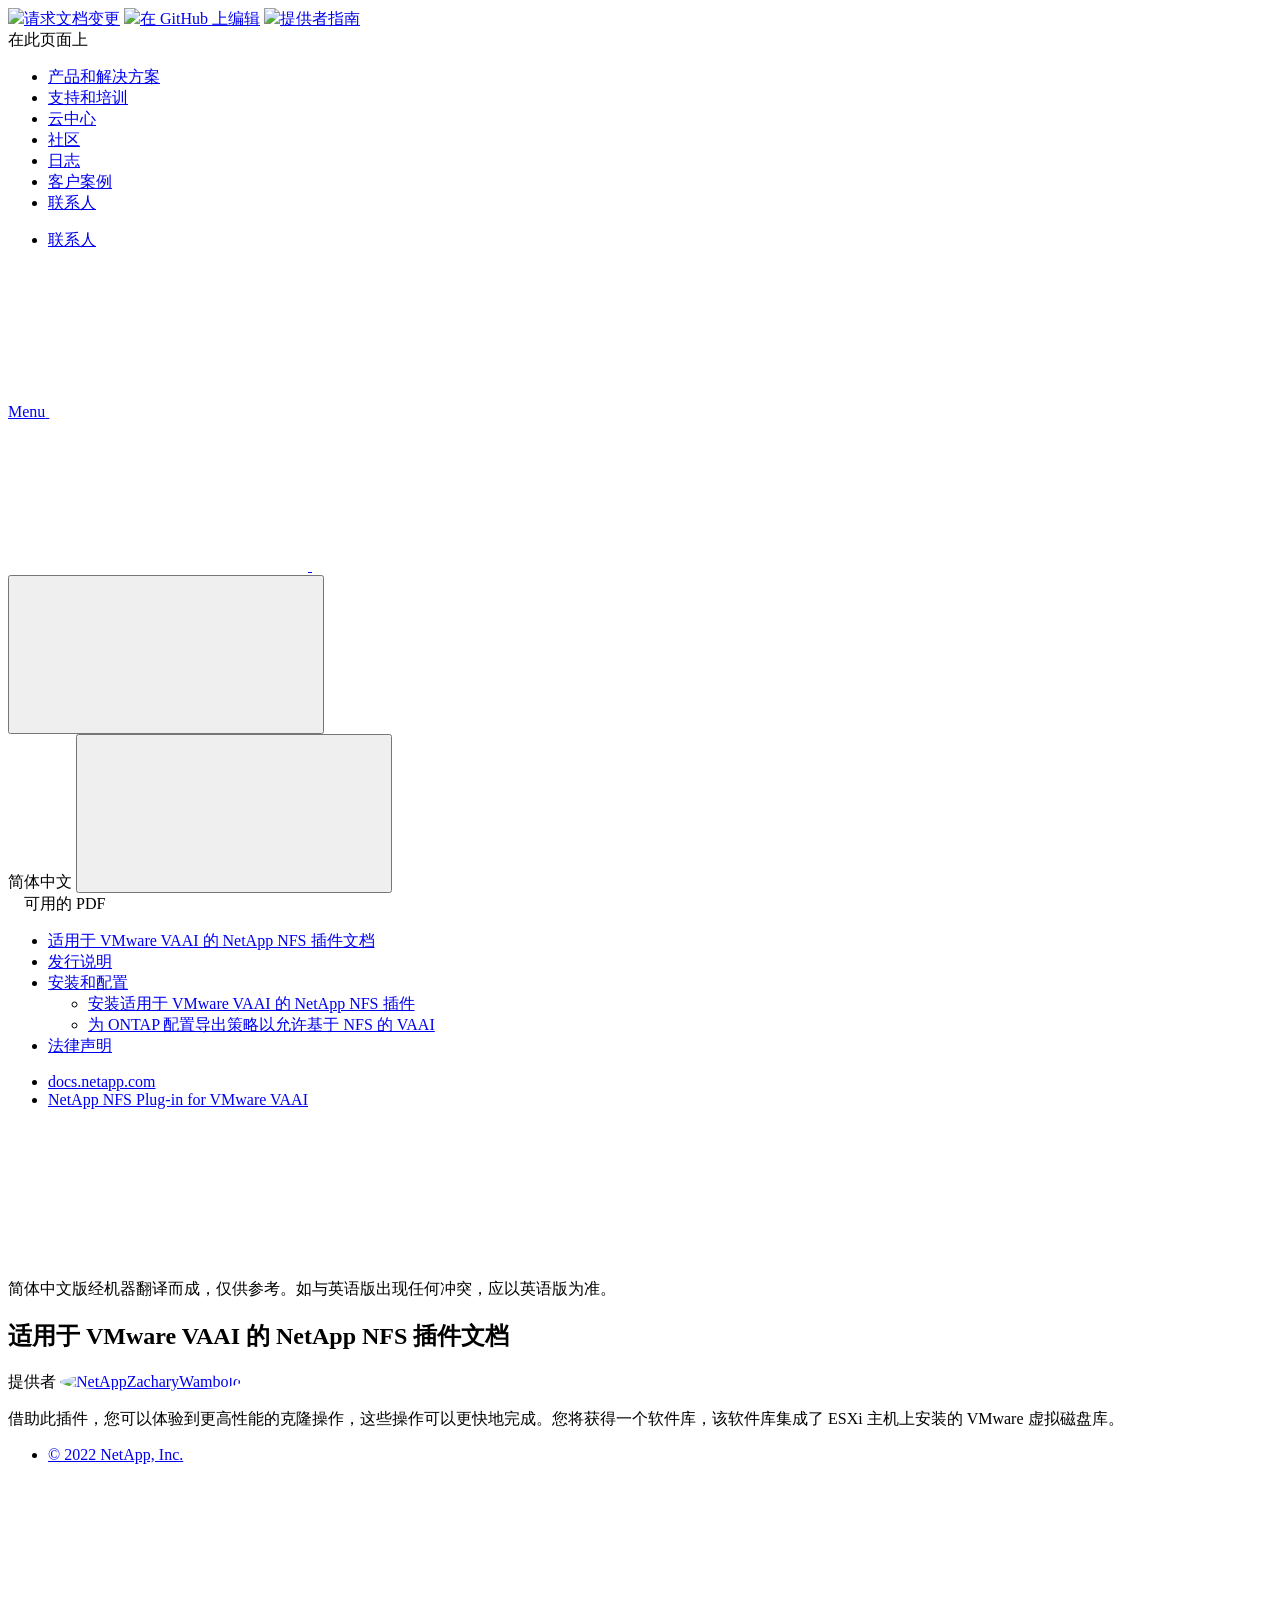
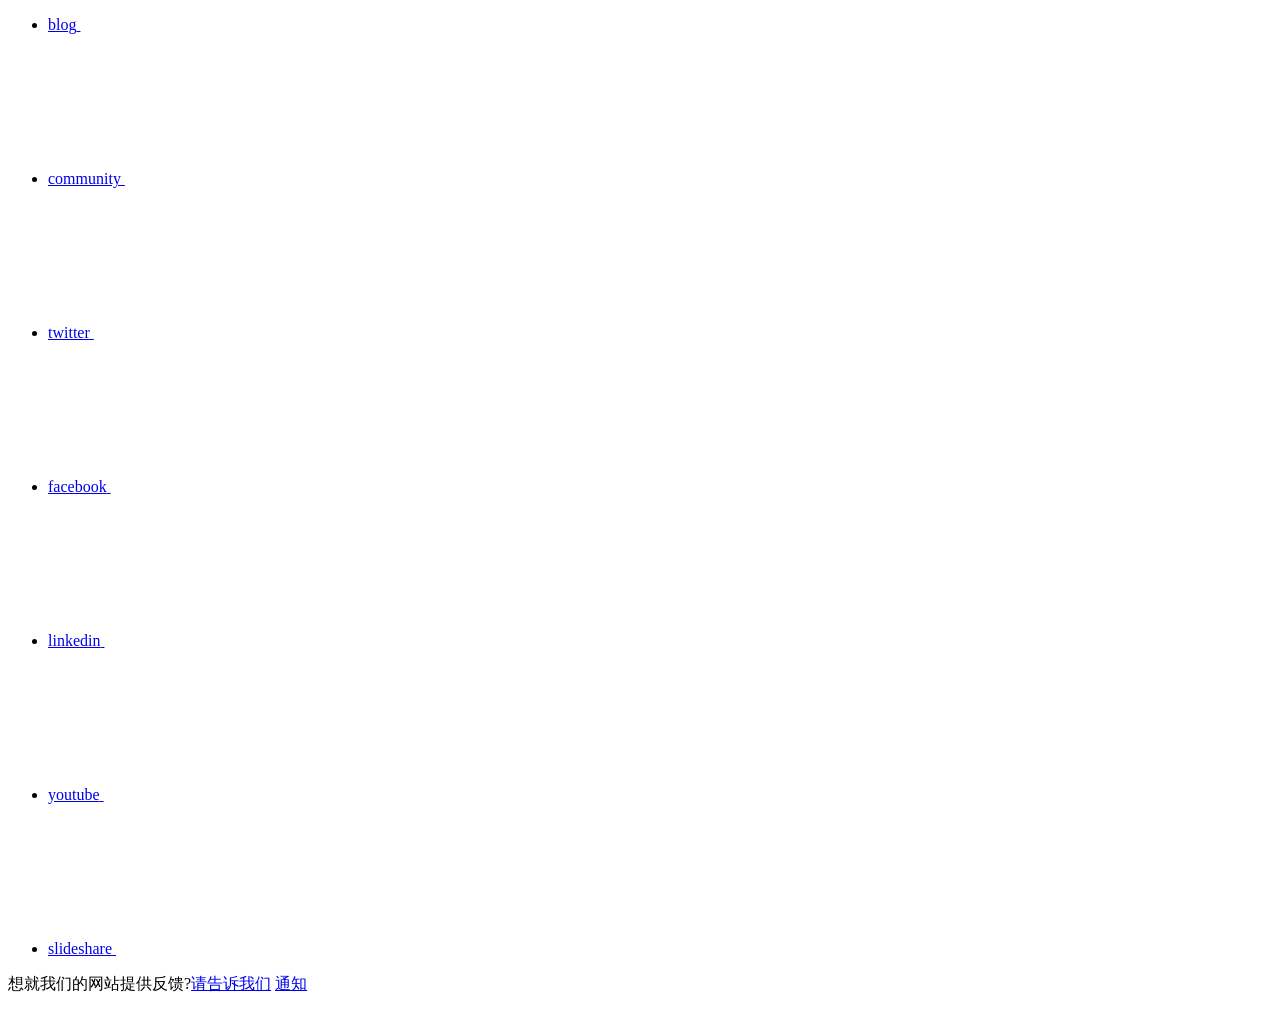
==== index.html @ 1f147797 "Deploying to gh-pages from  @ 3fcf7030529be9a978c50d11768eb9206fd2af70 🚀" ====
<!DOCTYPE html>
<html lang="zh-cn">
  <head class="at-element-marker">
  <title>适用于 VMware VAAI 的 NetApp NFS 插件文档</title>
  <meta charset="utf-8">
  <meta http-equiv="x-ua-compatible" content="ie=edge,chrome=1">
  <meta http-equiv="language" content="en">
  <meta name="viewport" content="width=device-width, initial-scale=1">
  <meta property="og:title" content="适用于 VMware VAAI 的 NetApp NFS 插件文档" />
	<meta property="og:type" content="website" />
	<meta property="og:url" content="https://docs.netapp.com/zh-cn/nfs-plugin-vmware-vaai/index.html" />
	<meta property="og:description" content="集成 ESXi 主机上安装的 VMware 虚拟磁盘库的软件库。" />
  <meta property="og:image" content="https://docs.netapp.com/zh-cn/nfs-plugin-vmware-vaai/images/logo-tophat-social.png" />
  <meta property="og:image:alt" content="NetApp Logo" />
  <meta name="format-detection" content="telephone=no">
  <meta http-equiv="Content-Type" content="text/html; charset=utf-8">
  <meta http-equiv="encoding" content="utf-8">
  <meta http-equiv="nss-type" content="Product Documentation"/>
  <meta http-equiv="nss-subtype" content="User Guide"/><meta name="description" content="集成 ESXi 主机上安装的 VMware 虚拟磁盘库的软件库。">
  <meta name="keywords" content=" installation, guide, nfs, vaai, vmware, esxi, plug-in"><!-- Icons -->
  <link rel="icon" href="/zh-cn/nfs-plugin-vmware-vaai/images/favicon.ico" type="image/x-icon">

  <!-- RSS Feed --><!-- CSS Definitions: NetApp CSS should be defined after generic css -->

  <!-- Elastic Search -->
  <link rel="stylesheet" href="//cdn.jsdelivr.net/searchkit/0.10.0/theme.css">

  <!-- Controls AsciiDoctor Admonition Blocks -->
  <link rel="stylesheet" type="text/css" href="/zh-cn/nfs-plugin-vmware-vaai/css/font-awesome.min.css">

  <!-- Controls the shadow effect for search dropdown menu -->
  <link rel="stylesheet" href="/zh-cn/nfs-plugin-vmware-vaai/css/boxshadowproperties.css">

  <!-- NetApp CSS controls the technical content -->
  <link rel="stylesheet" type="text/css" href="/zh-cn/nfs-plugin-vmware-vaai/css/netapp.css">

  <!-- WWW CSS Content -->
  <link rel="stylesheet" type="text/css" href="/zh-cn/nfs-plugin-vmware-vaai/css/www-luci-dotcom.min.css">
  <link rel="stylesheet" type="text/css" href="/zh-cn/nfs-plugin-vmware-vaai/css/www-netapp-dotcom.css">
  <link rel="stylesheet" href="/zh-cn/nfs-plugin-vmware-vaai/css/www-netapp-library-critical.min.css" media="all" >
  <link rel="stylesheet" href="/zh-cn/nfs-plugin-vmware-vaai/css/www-netapp-library-non-critical.min.css" as="style" onload="this.onload=null;this.rel='stylesheet'">
  <link rel="stylesheet" href="/zh-cn/nfs-plugin-vmware-vaai/css/www-netapp-library-global-header-footer.min.css">

  <!-- NetApp IE Customizations -->
  <link rel="stylesheet" href='/zh-cn/nfs-plugin-vmware-vaai/css/na-utility.css' type='text/css'>
  <link rel="stylesheet" href='/zh-cn/nfs-plugin-vmware-vaai/css/na-sidebar.css' type='text/css'>
  <link rel='stylesheet' href='/zh-cn/nfs-plugin-vmware-vaai/css/clouddocs.css' type='text/css'>
  <link rel='stylesheet' href='/zh-cn/nfs-plugin-vmware-vaai/css/na-pagenav.css' type='text/css'>

  
  <link rel="stylesheet" href="/zh-cn/nfs-plugin-vmware-vaai/css/landing-page.css" type="text/css">
  <link rel="stylesheet" href="/zh-cn/nfs-plugin-vmware-vaai/css/tabbed-blocks.css" type="text/css">
  <link rel='stylesheet' href='/zh-cn/nfs-plugin-vmware-vaai/css/na-feature.css' type='text/css'><script src="https://cdnjs.cloudflare.com/ajax/libs/jquery/2.1.4/jquery.min.js"></script>
  <script src="https://cdnjs.cloudflare.com/ajax/libs/jquery-cookie/1.4.1/jquery.cookie.min.js"></script>

  <!-- Used for Product Family Page Sidebar Visibility --><!-- Used to import Promise for IE. Required for SearchKit -->
  <script src="https://cdnjs.cloudflare.com/ajax/libs/bluebird/3.3.5/bluebird.min.js"></script><script src='/zh-cn/nfs-plugin-vmware-vaai/js/na-search.js'></script><script src='/zh-cn/nfs-plugin-vmware-vaai/js/na-pagenav.js'></script><link rel='stylesheet' href='/zh-cn/nfs-plugin-vmware-vaai/css/prism.css' type='text/css'>
  <link rel='stylesheet' href='/zh-cn/nfs-plugin-vmware-vaai/css/prism-netapp.css' type='text/css'>


  <script src='/zh-cn/nfs-plugin-vmware-vaai/js/na-utility.js'></script>
  <script src='/zh-cn/nfs-plugin-vmware-vaai/js/clouddocs.js'></script>
  <script>
  if (document.location.hostname === "docs.netapp.com") {
    var head = document.getElementsByTagName('head')[0];
    var adobe = document.createElement("script");
    adobe.type = "text/javascript";
    adobe.src = "//assets.adobedtm.com/60287eadf1ee/c284da483c83/launch-e9ff3acac59f.min.js";
    head.appendChild(adobe);
  }
  </script>
  <script src='/zh-cn/nfs-plugin-vmware-vaai/js/jquery.navgoco.min.js'></script>
  <script src="https://maxcdn.bootstrapcdn.com/bootstrap/3.3.7/js/bootstrap.min.js" integrity="sha384-Tc5IQib027qvyjSMfHjOMaLkfuWVxZxUPnCJA7l2mCWNIpG9mGCD8wGNIcPD7Txa" crossorigin="anonymous"></script>
  <script src='/zh-cn/nfs-plugin-vmware-vaai/js/toc.js'></script>
  <script src='/zh-cn/nfs-plugin-vmware-vaai/js/customscripts.js'></script><script>
      $(document).ready(function() {
          
          var collapseOnInit = true;
          

          var navSettings = {
              "caretHtml": '',
              "accordion": collapseOnInit,
              "openClass": 'active', // open
              "save": false, // leave false or nav highlighting doesn't work right
              "cookie": {
                  "name": 'navgoco',
                  "expires": false,
                  "path": '/'
              },
              "slide": {
                  "duration": 400,
                  "easing": 'swing'
              }
          };

          // Initialize navgoco with default options
          $("#mysidebar").navgoco(navSettings);
          

          $("#collapseAll").click(function(e) {
              e.preventDefault();
              $("#mysidebar").navgoco('toggle', false);
          });

          $("#expandAll").click(function(e) {
              e.preventDefault();
              $("#mysidebar").navgoco('toggle', true);
          });

      });

  </script>
  <script>
      $(document).ready(function() {
          $("#tg-sb-link").click(function() {
              $("#tg-sb-sidebar").toggle();
              $("#tg-sb-content").toggleClass('col-md-9');
              $("#tg-sb-content").toggleClass('col-md-12');
              $("#tg-sb-icon").toggleClass('fa-toggle-on');
              $("#tg-sb-icon").toggleClass('fa-toggle-off');
          });
      });
  </script><script async src="https://www.googletagmanager.com/gtag/js?id=UA-81697994-3"></script>
  <script>
  if (document.location.hostname === "docs.netapp.com") {
    window.dataLayer = window.dataLayer || [];
    function gtag(){dataLayer.push(arguments);}
    gtag('js', new Date());
    gtag('config', 'UA-81697994-3');
  }
  </script>
  <script src='/zh-cn/nfs-plugin-vmware-vaai/js/version-dropdown.js'></script>
  <script src='/zh-cn/nfs-plugin-vmware-vaai/js/FileSaver.min.js'></script>
  <script src='/zh-cn/nfs-plugin-vmware-vaai/js/jszip-utils.min.js'></script>
  <script src='/zh-cn/nfs-plugin-vmware-vaai/js/jszip.min.js'></script>
  <script src='/zh-cn/nfs-plugin-vmware-vaai/js/pdf-ux.js'></script>
</head>


  <body class role="document">
    <div id="page" class="n-off-canvas-menu">
      <div class="n-off-canvas-menu__menu"><!--TODO: Add offcanvas code --></div>
      <div class="n-off-canvas-menu__content-wrap">
        <header class="site-header" id="banner">
  
  <!-- Start Page Toolbar -->
  <div class="page-nav-toolbar">
    <div id="version-dropdown"></div>
    <div class="page-nav-contribute"  >
      <a target="_blank" href="https://github.com/NetAppDocs/nfs-plugin-vmware-vaai/issues/new?body=Page%3A%20[适用于 VMware VAAI 的 NetApp NFS 插件文档](https://docs.netapp.com/zh-cn/nfs-plugin-vmware-vaai/index.html)" class="page-nav-contribute-link" role="button"><img src="/zh-cn/nfs-plugin-vmware-vaai/images/discuss-sm.svg" class="github-icon" />请求文档变更</a>
      <a target="_blank" href="https://github.com/NetAppDocs/nfs-plugin-vmware-vaai/blob/main/index.adoc" class="page-nav-contribute-link" role="button"><img src="/zh-cn/nfs-plugin-vmware-vaai/images/edit-sm.svg" class="github-icon" />在 GitHub 上编辑</a>
      <a target="_blank" href="https://docs.netapp.com/us-en/contribute/" class="page-nav-contribute-link"  ><img src="/zh-cn/nfs-plugin-vmware-vaai/images/article-sm.svg" class="github-icon" />提供者指南</a>
    </div>
    <div class="page-nav-container">
      <nav class="page-nav-fixed">
        <div class="page-nav-title">在此页面上</div>
        <div class="page-nav-links">
          <ul class="page-nav-inner" id="page-menu"></ul>
        </div>
      </nav>
    </div>
  </div>
  
  <!-- Start top_hat -->
  <div class="n-top-hat">
    <div class="n-container">
      <div class="n-top-hat__cross-property-nav">
        <ul class="n-top-hat__list">
          <li class="n-top-hat__list-item">
            <a href="https://www.netapp.com/products-a-z/" class="n-top-hat__link">产品和解决方案</a>
          </li>
          <li class="n-top-hat__list-item">
            <a href="https://www.netapp.com/support-and-training/netapp-university/" class="n-top-hat__link">支持和培训</a>
          </li>
          <li class="n-top-hat__list-item">
            <a href="https://cloud.netapp.com" class="n-top-hat__link">云中心</a>
          </li>
          <li class="n-top-hat__list-item">
            <a href="https://community.netapp.com/" class="n-top-hat__link">社区</a>
          </li>
          <li class="n-top-hat__list-item">
            <a href="https://blog.netapp.com/" class="n-top-hat__link">日志</a>
          </li>
          <li class="n-top-hat__list-item">
            <a href="https://customers.netapp.com/en/" class="n-top-hat__link">客户案例</a>
          </li>
          <li class="n-top-hat__list-item">
            <a href="https://www.netapp.com/us/contact-us/index.aspx" target="_self" class="n-top-hat__link" data-ntap-ui="contact-us">联系人</a>
          </li>
        </ul>
      </div>
      <div class="n-top-hat__utils">
        <ul class="n-top-hat__list">
          <li class="n-top-hat__list-item">
            <a href="https://www.netapp.com/us/contact-us/index.aspx" target="_self" class="n-top-hat__link" data-ntap-ui="contact-us">联系人</a>
          </li>
        </ul>
      </div>
    </div>
  </div>
  <!-- End top_hat -->

  <!-- Start property bar -->
  <style>
    .n-property-navigation-bar__menus--desktop-experience .n-menu--mega__default-content__heading span {
    color: #34B0FF;
    }
  </style>
  <div class="n-property-bar " data-ntap-ui="sticky-nav">
    <div class="n-property-bar__inner-wrap">
      <div class="n-property-bar__menu-toggle">
        <a href="#" class="n-property-bar__menu-toggle-link">
          <span class="n-property-bar__menu-toggle-text">Menu</span>
          <svg class="n-icon-bars n-property-bar__menu-toggle-icon" aria-labelledby="title">
            <title>bars</title>
            <use xlink:href="/zh-cn/nfs-plugin-vmware-vaai/common/svg/sprite.svg#bars"></use>
          </svg>
        </a>
      </div>
      <div class="n-property-bar__property-mark ">
        <a href="https://www.netapp.com" class="n-property-bar__property-link">
          <div class="n-property-bar__logo">
            <svg class="n-icon-netapp-mark n-icon-netapp-mark n-property-bar__netapp-mark-icon" aria-labelledby="title">
              <title>netapp-mark</title>
              <use xlink:href="/zh-cn/nfs-plugin-vmware-vaai/common/svg/sprite.svg#netapp-mark"></use>
            </svg>
            <svg class="n-icon-netapp-logo n-property-bar__logo-svg" aria-labelledby="title">
              <title>netapp-logo</title>
              <use xlink:href="/zh-cn/nfs-plugin-vmware-vaai/common/svg/sprite.svg#netapp-logo"></use>
            </svg>
          </div>
        </a>
      </div>

      
      <div class="search-property-bar">
        <div id="search-demo-container" class="searchbox n-property-bar__search">
          <div id="react-search" 
          data-search-html="/zh-cn/nfs-plugin-vmware-vaai/search.html"
          data-type="widget" 
          data-placeholder="搜索文档" 
          data-no-results-found="未找到与 {query} 匹配的结果。" 
          data-did-you-mean="搜索 {suggestion}。" 
          data-no-results-found-did-you-mean="未找到与 {query} 匹配的结果。您是否要搜索 {suggestion}?" 
          data-results-found="找到 {hitCount} 个结果"  
          data-sk-es-pf-indexes=""></div>
          <button class="n-property-bar__search-toggle-button" type="button">
            <svg class="n-icon-search n-property-bar__search-toggle-button-icon" aria-labelledby="title">
              <title>search</title>
              <use xmlns:xlink="http://www.w3.org/1999/xlink" xlink:href="/zh-cn/nfs-plugin-vmware-vaai/common/svg/sprite.svg#search"></use>
            </svg>
          </button>
        </div>
      </div>
      
    </div>
  </div>
  <div class="n-property-bar__toolbar">
    <!-- Start Language Selector --><div id="ie-i18n" class="n-property-bar__lang-selector">
      <div id="ie-i18n-menu">
      <span class="ie-i18n-lang">简体中文</span>
        <button class="ie-i18n-icon-container" type="button">
          <svg class="n-globe__icon" aria-labelledby="title">
            <title>globe</title>
            <use xmlns:xlink="http://www.w3.org/1999/xlink" xlink:href="/zh-cn/nfs-plugin-vmware-vaai/common/svg/sprite.svg#globe"></use>
          </svg>
        </button>
      </div>
      <div id="n-property-navigation-bar__menu--language-selector" class="ie-i18n-results-container n-menu n-menu--v3 n-menu--is-active" style="display: none;">
        <div class="n-language-selector-menu">
          <ul class="n-menu__list">
            <li class="n-menu__list-column">
              <ul class="n-menu__list"><li class="n-menu__list-item n-menu__list-item--level-1">
                  <a href="https://docs.netapp.com/zh-cn/nfs-plugin-vmware-vaai/index.html" class="n-menu__header-text"><span translate="no" class="notranslate">简体中文</span></a>
                </li><li class="n-menu__list-item n-menu__list-item--level-1">
                  <a href="https://docs.netapp.com/us-en/nfs-plugin-vmware-vaai/index.html" class="n-menu__header-text"><span translate="no" class="notranslate">English</span></a>
                </li><li class="n-menu__list-item n-menu__list-item--level-1">
                  <a href="https://docs.netapp.com/ja-jp/nfs-plugin-vmware-vaai/index.html" class="n-menu__header-text"><span translate="no" class="notranslate">日本語</span></a>
                </li><li class="n-menu__list-item n-menu__list-item--level-1">
                  <a href="https://docs.netapp.com/ko-kr/nfs-plugin-vmware-vaai/index.html" class="n-menu__header-text"><span translate="no" class="notranslate">한국어</span></a>
                </li></ul>
            </li>
          </ul>
        </div>
      </div>
    </div><!-- End Language Selector -->

    <div class="n-property-bar__cta"></div>
  </div>
  <script>
    $(function(){
        var currentLocalization = $('html').attr('lang');

        var localizationsDictionary = {
            "en-CA" : "https://www.netapp.com/search/index.aspx?for_cr=canada&",
            "en-IN" : "https://www.netapp.com/search/index.aspx?for_cr=india&",
            "nl-NL" : "https://www.netapp.com/search/index.aspx?for_cr=netherlands&",
            "ru-RU" : "https://www.netapp.com/search/index.aspx?for_cr=russia&",
            "sv-SE" : "https://www.netapp.com/search/index.aspx?for_cr=sweden&",
            "it-IT" : "https://www.netapp.com/search/index.aspx?for_cr=italy&",
            "he-IL" : "https://www.netapp.com/search/index.aspx?for_cr=israel&",
            "ko-KR" : "https://www.netapp.com/search/index.aspx?for_cr=korea&",
            "zh-TW" : "https://www.netapp.com/search/index.aspx?for_cr=taiwan&",
            "en-GB" : "https://www.netapp.com/search/index.aspx?for_cr=unitedkingdom&",
            "en-SG" : "https://www.netapp.com/search/index.aspx?for_cr=asean&",
            "en-AU" : "https://www.netapp.com/search/index.aspx?for_cr=australia&",
            "pt-BR" : "https://www.netapp.com/search/index.aspx?for_cr=brasil&",
            "de-CH" : "https://www.netapp.com/search/index.aspx?for_cr=switzerland&",
            "es-MX" : "https://www.netapp.com/search/index.aspx?for_cr=mexico&"
        };

        if($('html').hasClass('ntap-whitelisted') && localizationsDictionary.hasOwnProperty(currentLocalization)) {
            $('.n-property-bar__property-link').attr('href', '/');
        }
    });
  </script>
  <!-- End property bar -->
</header>


        <main id="n-main-content" class="n-main-content">
          <!-- Start Documentation Content -->
<div class="ie-main">
  <!-- Sidebar Column -->
  
  <div class="col-md-3" id="sidebar-height">
      <div class="n-pdf-header">
  <a id="toggleButtonPdf" class="n-pdf-button" type="button">
    <img src="/zh-cn/nfs-plugin-vmware-vaai/images/pdf.png" width="16" height="16"/>可用的 PDF<span>
    </span>
  </a>
</div>
<div class="n-pdf-body-container">
  <ul id="toggleContainerPdf" class="n-pdf-body" style="display:none;"><li class="pdf-ux-container">
        <a target="_blank" href="/zh-cn/nfs-plugin-vmware-vaai/pdfs/fullsite-sidebar/适用于_VMware_VAAI_的_NetApp_NFS_插件文档.pdf" >
          <img src="/zh-cn/nfs-plugin-vmware-vaai/images/pdf.png" width="16" height="16"/>此文档站点的 PDF</a>
    <ul class="subfolders" style="display:none;"><li class="active pdf-hide">
  <a target="_blank" href="/zh-cn/nfs-plugin-vmware-vaai/pdfs/pages/index.pdf" >
    <img src="/zh-cn/nfs-plugin-vmware-vaai/images/pdf.png" width="16" height="16"/>
    PDF of this page
  </a>
</li>

</ul>
  





    
      <ul class="subfolders" style="display:none;">
        <li class="pdf-ux-container">
          <a target="_blank" 
            
              href="/zh-cn/nfs-plugin-vmware-vaai/pdfs/sidebar/安装和配置.pdf" 
            
          >
            <img src="/zh-cn/nfs-plugin-vmware-vaai/images/pdf.png" width="16" height="16"/>
            安装和配置
          </a>
          





          
        </li>
      </ul>
    

  




</li></ul>
  <div class="zip-pdf-link-container" style="display: none;">   
    <a href="#" id="zipPdf">
      <img src="/zh-cn/nfs-plugin-vmware-vaai/images/pdf-zip.png" width="16" height="16"/>
      <pre>收集单独的 PDF 文档<span class="zip-size"></span></pre>
    </a><div id="zip-link-popup" class="hide">
    <div class="inner-modal">
        <div class="downloading-progress">
            <div class="spinner"></div>
            <h1>Creating your file...</h1>
            <div>This may take a few minutes. Thanks for your patience.</div>
            <button class="cancel-download-btn" type="button">Cancel</button>
        </div>
        <div class="download-complete hide">
            <div class="done-icon">
                <svg xmlns="http://www.w3.org/2000/svg" width="24" height="24" viewBox="0 0 24 24"><path d="M20.285 2l-11.285 11.567-5.286-5.011-3.714 3.716 9 8.728 15-15.285z"/></svg>
            </div>
            <div>Your file is ready</div>
            <button class="cancel-download-btn" type="button">OK</button>
        </div>
    </div>
</div>
<script>
    $(".cancel-download-btn").click(function(){
        $("#zip-link-popup").addClass("hide");
        $("#zip-link-popup .downloading-progress").removeClass("hide");
        $("#zip-link-popup .download-complete").addClass("hide");
    });
</script></div>
</div>
<script>
  $("#toggleContainerPdf li.active:last-child").parents('ul.subfolders').toggle('display');
  $("#toggleButtonPdf").click(function () {
    $("#toggleContainerPdf").toggle('display');
    $(".n-pdf-body-container .zip-pdf-link-container").toggle('display');
  });
</script><div class="sidebar-nav-container">
  <ul id="mysidebar" class="nav"><li class="  active "><a class="na-navbar-padding" href="/zh-cn/nfs-plugin-vmware-vaai/index.html">
        适用于 VMware VAAI 的 NetApp NFS 插件文档
      </a></li><li class=" "><a class="na-navbar-padding" href="/zh-cn/nfs-plugin-vmware-vaai/releasenotes.html">
        发行说明
      </a></li><li class="subfolders "><a href="#">
        <div class="na-navbar-padding"> 安装和配置</div>
      </a>
      <ul><li class=" "><a class="na-navbar-padding" href="/zh-cn/nfs-plugin-vmware-vaai/task-install-netapp-nfs-plugin-for-vmware-vaai.html">
        安装适用于 VMware VAAI 的 NetApp NFS 插件
      </a></li><li class=" "><a class="na-navbar-padding" href="/zh-cn/nfs-plugin-vmware-vaai/task-configure-export-policies-for-clustered-data-ontap-to-allow-vaai-over-nfs.html">
        为 ONTAP 配置导出策略以允许基于 NFS 的 VAAI
      </a></li></ul></li><li class=" "><a class="na-navbar-padding" href="/zh-cn/nfs-plugin-vmware-vaai/reference-legal-notices.html">
        法律声明
      </a></li></ul>
</div>
<script>
  window.onscroll = () => {
    const value = -40 - (document.body.scrollHeight - (window.innerHeight + document.scrollingElement.scrollTop));
    
    document.getElementById("sidebar-height").style.bottom = Math.max(0,value) + "px";
};
</script>
<!-- this highlights the active parent class in the navgoco sidebar. this is critical so that the parent expands when you're viewing a page. This must appear below the sidebar code above. Otherwise, if placed inside customscripts.js, the script runs before the sidebar code runs and the class never gets inserted.-->
<script>$("li.active").parents('li').toggleClass("active");</script>

  </div>
  

  <div class="ie-content-pane n-doc__component-detail-content n-doc__component-detail-content--show-code">
    <!-- Begin of page container --><article class="page-content">
      <div class="ie-utility">
  <div class="ie-menu">
    <div class="n-breadcrumb">
      <ul class="n-breadcrumb__list">
        <li class="n-breadcrumb__list-item">
          <a href="https://docs.netapp.com">docs.netapp.com</a>
        </li>
        

        

        <li class="n-breadcrumb__list-item">
          <a href="/zh-cn/nfs-plugin-vmware-vaai/">NetApp&nbsp;NFS&nbsp;Plug-in&nbsp;for&nbsp;VMware&nbsp;VAAI</a>
        </li>

      </ul>
    </div>
    <div style="clear: both"></div><!-- Main needs to have height -->
  </div>
</div>

      <div class="ie-nmt-disclaimer">
  <span>
    <div class="ie-nmt-disclaimer-container">
      <div class="ie-nmt-disclaimer-icon">
        <svg class="luci-icon" aria-hidden="true">
          <use xlink:href="/zh-cn/nfs-plugin-vmware-vaai/common/svg/sprite.svg#circle-info">
        </svg>
      </div>
      <div class="ie-nmt-disclaimer-content">
        <span> 简体中文版经机器翻译而成，仅供参考。如与英语版出现任何冲突，应以英语版为准。 </span>
      </div>
      <div style="clear:both;"></div>
    </div>
  </span>
</div><div class="n-doc__component-detail-heading-wrap">
  <h1 class="n-doc__component-detail-heading">适用于 VMware VAAI 的 NetApp NFS 插件文档</h1>
</div>


<p class="page-details">
  

<span>提供者
  <a target="_blank" href="https://github.com/NetAppZacharyWambold">
    <img  class="avatar avatar-small"
          alt="NetAppZacharyWambold"
          width="20" height="20"
          src="https://avatars.githubusercontent.com/u/73244192?v=4"
          style="border-radius: 50%;"/>
  </a>
  
</span>


</p>

<div class="paragraph lead">
<p>借助此插件，您可以体验到更高性能的克隆操作，这些操作可以更快地完成。您将获得一个软件库，该软件库集成了 ESXi 主机上安装的 VMware 虚拟磁盘库。</p>
</div>

    </article>
    <!-- Page Container -->
  </div>

  <div style="clear: both"></div><!-- Main needs to have height --></div>

        </main>

        <footer class="n-footer">
  <div class="n-footer__bottom">
    <div class="n-container">
      <div class="n-footer__bottom-left">

        <div class="n-footer__copyright">
          <ul class="n-footer__copyright-list">
            <li class="n-footer__copyright-link">
            <a href="https://www.netapp.com/us/legal/copyright.aspx">© 2022 NetApp, Inc.</a>
            </li>

</ul>
</div>
<div class="n-footer__social-links">
<ul class="n-footer__social-link-list">
<li class="n-footer__social-link-list-item">
<a class="n-footer__social-link" data-ntap-social="follow-blog" href="https://blog.netapp.com" target="_blank" title="blog" alt="blog">
<span class="n-footer__social-link-text">blog</span>
<svg class="n-icon-blog n-footer__social-link-icon" aria-labelledby="title">
  <title>blog@</title>
  <use xmlns:xlink="http://www.w3.org/1999/xlink" xlink:href="/zh-cn/nfs-plugin-vmware-vaai/common/svg/sprite.svg#blog"></use>
</svg>

</a>
</li>
<li class="n-footer__social-link-list-item">
<a class="n-footer__social-link" data-ntap-social="follow-community" href="https://community.netapp.com/" target="_blank" title="community" alt="community">
<span class="n-footer__social-link-text">community</span>
<svg class="n-icon-community n-footer__social-link-icon" aria-labelledby="title">
<title>community@</title>
<use xmlns:xlink="http://www.w3.org/1999/xlink" xlink:href="/zh-cn/nfs-plugin-vmware-vaai/common/svg/sprite.svg#comments"></use>
</svg>

</a>
</li>
<li class="n-footer__social-link-list-item">
<a class="n-footer__social-link" data-ntap-social="follow-twitter" href="https://twitter.com/netapp" target="_blank" title="twitter" alt="twitter">
<span class="n-footer__social-link-text">twitter</span>
<svg class="n-icon-twitter n-footer__social-link-icon" aria-labelledby="title">
<title>twitter@</title>
<use xmlns:xlink="http://www.w3.org/1999/xlink" xlink:href="/zh-cn/nfs-plugin-vmware-vaai/common/svg/sprite.svg#twitter"></use>
</svg>

</a>
</li>
<li class="n-footer__social-link-list-item">
<a class="n-footer__social-link" data-ntap-social="follow-facebook" href="https://www.facebook.com/NetApp" target="_blank" title="facebook" alt="facebook">
<span class="n-footer__social-link-text">facebook</span>
<svg class="n-icon-facebook n-footer__social-link-icon" aria-labelledby="title">
<title>facebook@</title>
<use xmlns:xlink="http://www.w3.org/1999/xlink" xlink:href="/zh-cn/nfs-plugin-vmware-vaai/common/svg/sprite.svg#facebook"></use>
</svg>

</a>
</li>
<li class="n-footer__social-link-list-item">
<a class="n-footer__social-link" data-ntap-social="follow-linkedin" href="https://www.linkedin.com/company/netapp" target="_blank" title="linkedin" alt="linkedin">
<span class="n-footer__social-link-text">linkedin</span>
<svg class="n-icon-linkedin n-footer__social-link-icon" aria-labelledby="title">
<title>linkedin@</title>
<use xmlns:xlink="http://www.w3.org/1999/xlink" xlink:href="/zh-cn/nfs-plugin-vmware-vaai/common/svg/sprite.svg#linkedin"></use>
</svg>

</a>
</li>
<li class="n-footer__social-link-list-item">
<a class="n-footer__social-link" data-ntap-social="follow-youtube" href="https://www.youtube.com/user/NetAppTV" target="_blank" title="youtube" alt="youtube">
<span class="n-footer__social-link-text">youtube</span>
<svg class="n-icon-youtube n-footer__social-link-icon" aria-labelledby="title">
<title>youtube@</title>
<use xmlns:xlink="http://www.w3.org/1999/xlink" xlink:href="/zh-cn/nfs-plugin-vmware-vaai/common/svg/sprite.svg#youtube"></use>
</svg>

</a>
</li>
<li class="n-footer__social-link-list-item">
<a class="n-footer__social-link" data-ntap-social="follow-slideshare" href="https://www.slideshare.net/NetApp" target="_blank" title="slideshare" alt="slideshare">
<span class="n-footer__social-link-text">slideshare</span>
<svg class="n-icon-slideshare n-footer__social-link-icon" aria-labelledby="title">
<title>slideshare@</title>
<use xmlns:xlink="http://www.w3.org/1999/xlink" xlink:href="/zh-cn/nfs-plugin-vmware-vaai/common/svg/sprite.svg#slideshare"></use>
</svg>

</a>
</li>
</ul>
</div>

</div>
<div class="n-footer__bottom-right">
  <p class="n-footer__fine-print">想就我们的网站提供反馈?<a target="_self" href="javascript:netapp_mailto()" class="n-footer__copyright">请告诉我们</a>
  <a href="https://docs.netapp.com/zh-cn/announcements/" class="n-footer__copyright">通知</a>
  </p>
</div>
</div>
</div>
</footer>

      </div><!-- Elasticsearch JS -->
      <script type="text/javascript" src='/zh-cn/nfs-plugin-vmware-vaai/js/bundle.js'></script>

      <!-- Syntax Highlighting -->
      <script type="text/javascript" src='/zh-cn/nfs-plugin-vmware-vaai/js/prism.js'></script>
      <script type="text/javascript" src='/zh-cn/nfs-plugin-vmware-vaai/js/prism-curl.js'></script>
    </div>
    <script>
      document.body.offsetWidth=1903;
      cookieLaw = {}
      cookieLaw.euCountry = "US";
      cookieLaw.invoke = function(){return false;}
    </script>
    <script src='/zh-cn/nfs-plugin-vmware-vaai/js/www-ntap.js'></script>
    <script src='/zh-cn/nfs-plugin-vmware-vaai/js/tabbed-blocks.js'></script>
  </body></html>
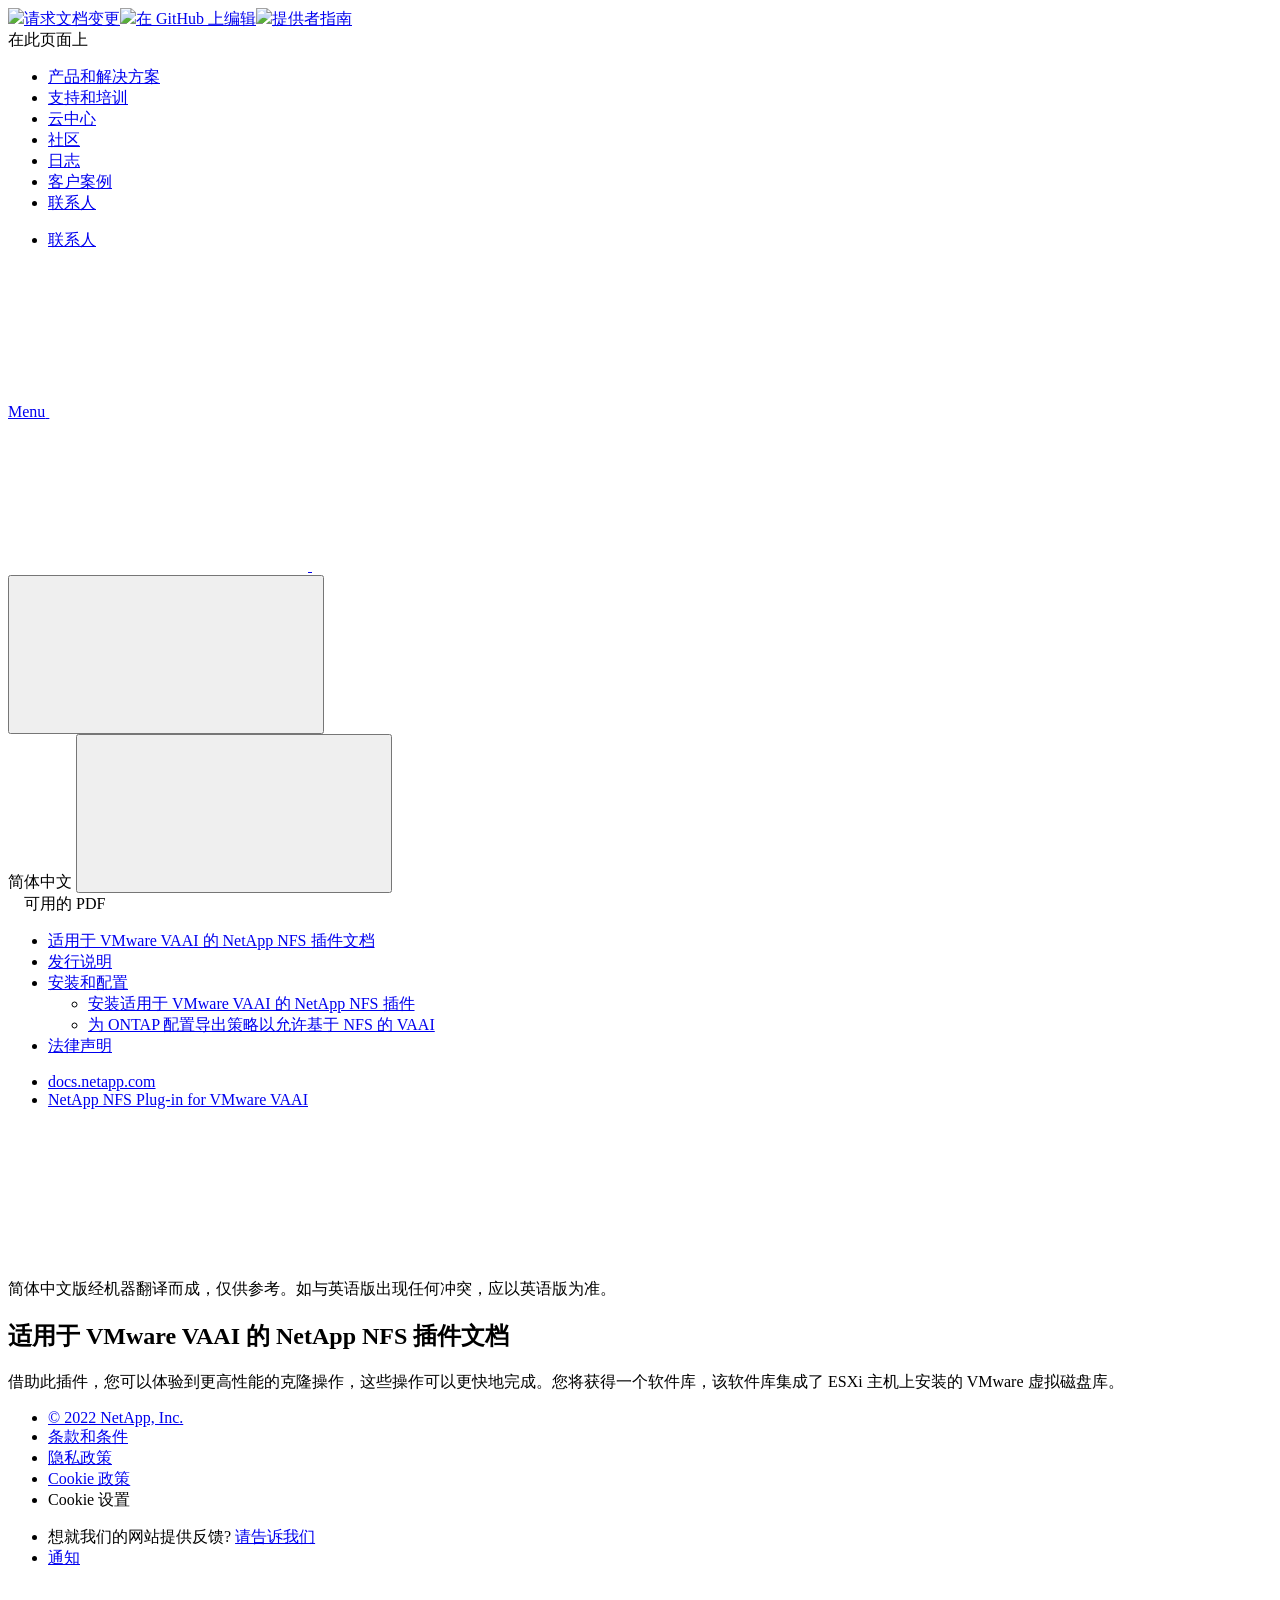
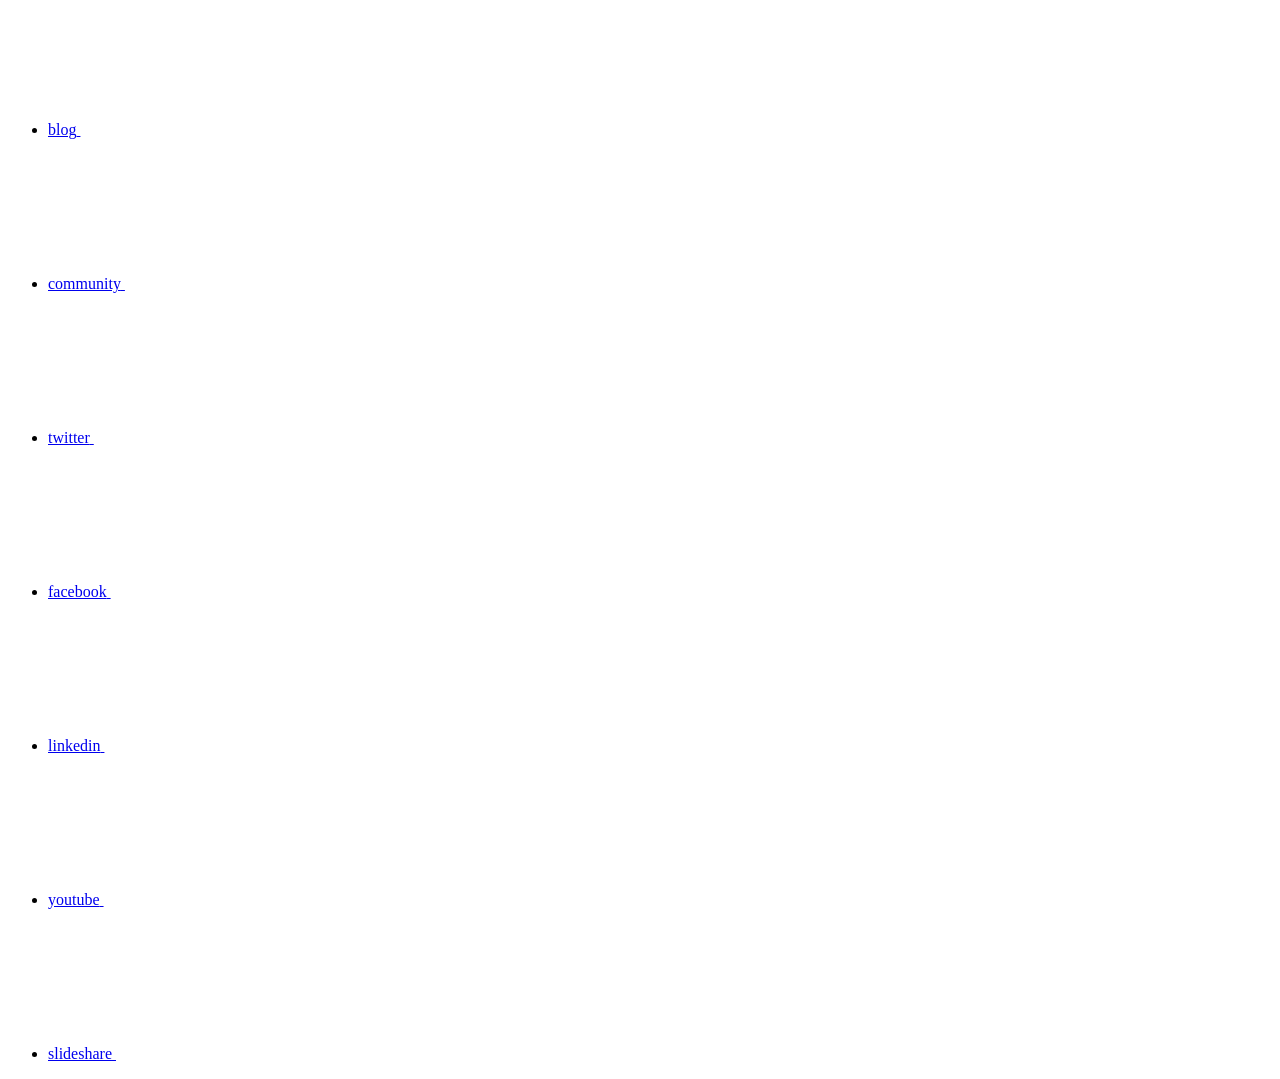
==== commit 7c03df34: "Deploying to gh-pages from  @ 1f98d2cf82af1cac03e9d1c20a14f0e62570238c 🚀" ====
--- a/index.html
+++ b/index.html
@@ -45,12 +45,52 @@
   <link rel="stylesheet" href='/zh-cn/nfs-plugin-vmware-vaai/css/na-utility.css' type='text/css'>
   <link rel="stylesheet" href='/zh-cn/nfs-plugin-vmware-vaai/css/na-sidebar.css' type='text/css'>
   <link rel='stylesheet' href='/zh-cn/nfs-plugin-vmware-vaai/css/clouddocs.css' type='text/css'>
+  <link rel='stylesheet' href='/zh-cn/nfs-plugin-vmware-vaai/css/custom-dropdown.css' type='text/css'>
   <link rel='stylesheet' href='/zh-cn/nfs-plugin-vmware-vaai/css/na-pagenav.css' type='text/css'>
 
   
   <link rel="stylesheet" href="/zh-cn/nfs-plugin-vmware-vaai/css/landing-page.css" type="text/css">
   <link rel="stylesheet" href="/zh-cn/nfs-plugin-vmware-vaai/css/tabbed-blocks.css" type="text/css">
-  <link rel='stylesheet' href='/zh-cn/nfs-plugin-vmware-vaai/css/na-feature.css' type='text/css'><script src="https://cdnjs.cloudflare.com/ajax/libs/jquery/2.1.4/jquery.min.js"></script>
+  <!-- Canonical url -->
+  <link rel='stylesheet' href='/zh-cn/nfs-plugin-vmware-vaai/css/na-feature.css' type='text/css'><!-- Top level site integrations --><script>
+    if (document.location.hostname === "docs.netapp.com") {
+      var head = document.getElementsByTagName('head')[0];
+      var onetrustConsent = document.createElement("script");
+      onetrustConsent.type = "text/javascript";
+      onetrustConsent.src = "https://cdn.cookielaw.org/consent/72570c5c-fe30-465f-b0e0-b77f7fb4ae34/OtAutoBlock.js";
+      head.appendChild(onetrustConsent);
+
+      var onetrustScript = document.createElement("script");
+      onetrustScript.type = "text/javascript";
+      onetrustScript.src = "https://cdn.cookielaw.org/scripttemplates/otSDKStub.js";
+      onetrustScript.charset = "UTF-8";
+      onetrustScript.dataset.documentLanguage = "true";
+      onetrustScript.dataset.domainScript = "72570c5c-fe30-465f-b0e0-b77f7fb4ae34";
+      head.appendChild(onetrustScript);
+    }
+
+    function OptanonWrapper() { }
+
+    if (document.location.hostname === "docs.netapp.com") {
+      var adobe = document.createElement("script");
+      adobe.type = "text/plain";
+      adobe.className = "optanon-category-C0002";
+      adobe.src = "//assets.adobedtm.com/60287eadf1ee/c284da483c83/launch-e9ff3acac59f.min.js";
+      head.appendChild(adobe);
+
+      var google = document.createElement("script");
+      google.type = "text/plain";
+      google.className = "optanon-category-C0002";
+      google.src = "https://www.googletagmanager.com/gtag/js?id=UA-81697994-3";
+      head.appendChild(google);
+
+      window.dataLayer = window.dataLayer || [];
+      function gtag(){dataLayer.push(arguments);}
+      gtag('js', new Date());
+      gtag('config', 'UA-81697994-3');
+    }
+  </script>
+  <script src="https://cdnjs.cloudflare.com/ajax/libs/jquery/2.1.4/jquery.min.js"></script>
   <script src="https://cdnjs.cloudflare.com/ajax/libs/jquery-cookie/1.4.1/jquery.cookie.min.js"></script>
 
   <!-- Used for Product Family Page Sidebar Visibility --><!-- Used to import Promise for IE. Required for SearchKit -->
@@ -60,15 +100,6 @@
 
   <script src='/zh-cn/nfs-plugin-vmware-vaai/js/na-utility.js'></script>
   <script src='/zh-cn/nfs-plugin-vmware-vaai/js/clouddocs.js'></script>
-  <script>
-  if (document.location.hostname === "docs.netapp.com") {
-    var head = document.getElementsByTagName('head')[0];
-    var adobe = document.createElement("script");
-    adobe.type = "text/javascript";
-    adobe.src = "//assets.adobedtm.com/60287eadf1ee/c284da483c83/launch-e9ff3acac59f.min.js";
-    head.appendChild(adobe);
-  }
-  </script>
   <script src='/zh-cn/nfs-plugin-vmware-vaai/js/jquery.navgoco.min.js'></script>
   <script src="https://maxcdn.bootstrapcdn.com/bootstrap/3.3.7/js/bootstrap.min.js" integrity="sha384-Tc5IQib027qvyjSMfHjOMaLkfuWVxZxUPnCJA7l2mCWNIpG9mGCD8wGNIcPD7Txa" crossorigin="anonymous"></script>
   <script src='/zh-cn/nfs-plugin-vmware-vaai/js/toc.js'></script>
@@ -121,16 +152,8 @@
               $("#tg-sb-icon").toggleClass('fa-toggle-off');
           });
       });
-  </script><script async src="https://www.googletagmanager.com/gtag/js?id=UA-81697994-3"></script>
-  <script>
-  if (document.location.hostname === "docs.netapp.com") {
-    window.dataLayer = window.dataLayer || [];
-    function gtag(){dataLayer.push(arguments);}
-    gtag('js', new Date());
-    gtag('config', 'UA-81697994-3');
-  }
   </script>
-  <script src='/zh-cn/nfs-plugin-vmware-vaai/js/version-dropdown.js'></script>
+  <script src='/zh-cn/nfs-plugin-vmware-vaai/js/custom-dropdown.js'></script>
   <script src='/zh-cn/nfs-plugin-vmware-vaai/js/FileSaver.min.js'></script>
   <script src='/zh-cn/nfs-plugin-vmware-vaai/js/jszip-utils.min.js'></script>
   <script src='/zh-cn/nfs-plugin-vmware-vaai/js/jszip.min.js'></script>
@@ -138,20 +161,15 @@
 </head>
 
 
-  <body class role="document">
+  <body class role="document" data-flavor="">
     <div id="page" class="n-off-canvas-menu">
       <div class="n-off-canvas-menu__menu"><!--TODO: Add offcanvas code --></div>
       <div class="n-off-canvas-menu__content-wrap">
         <header class="site-header" id="banner">
   
   <!-- Start Page Toolbar -->
-  <div class="page-nav-toolbar">
-    <div id="version-dropdown"></div>
-    <div class="page-nav-contribute"  >
-      <a target="_blank" href="https://github.com/NetAppDocs/nfs-plugin-vmware-vaai/issues/new?body=Page%3A%20[适用于 VMware VAAI 的 NetApp NFS 插件文档](https://docs.netapp.com/zh-cn/nfs-plugin-vmware-vaai/index.html)" class="page-nav-contribute-link" role="button"><img src="/zh-cn/nfs-plugin-vmware-vaai/images/discuss-sm.svg" class="github-icon" />请求文档变更</a>
-      <a target="_blank" href="https://github.com/NetAppDocs/nfs-plugin-vmware-vaai/blob/main/index.adoc" class="page-nav-contribute-link" role="button"><img src="/zh-cn/nfs-plugin-vmware-vaai/images/edit-sm.svg" class="github-icon" />在 GitHub 上编辑</a>
-      <a target="_blank" href="https://docs.netapp.com/us-en/contribute/" class="page-nav-contribute-link"  ><img src="/zh-cn/nfs-plugin-vmware-vaai/images/article-sm.svg" class="github-icon" />提供者指南</a>
-    </div>
+  
+  <div class="page-nav-toolbar"><div class="page-nav-contribute"><a target="_blank" href="https://github.com/NetAppDocs/nfs-plugin-vmware-vaai/issues/new?body=Page%3A%20[适用于 VMware VAAI 的 NetApp NFS 插件文档](https://docs.netapp.com/zh-cn/nfs-plugin-vmware-vaai/index.html)" class="page-nav-contribute-link" role="button"><img src="/zh-cn/nfs-plugin-vmware-vaai/images/discuss-sm.svg" class="github-icon" />请求文档变更</a><a target="_blank" href="https://github.com/NetAppDocs/nfs-plugin-vmware-vaai/blob/main/index.adoc" class="page-nav-contribute-link" role="button"><img src="/zh-cn/nfs-plugin-vmware-vaai/images/edit-sm.svg" class="github-icon" />在 GitHub 上编辑</a><a target="_blank" href="https://docs.netapp.com/us-en/contribute/" class="page-nav-contribute-link"  ><img src="/zh-cn/nfs-plugin-vmware-vaai/images/article-sm.svg" class="github-icon" />提供者指南</a></div>
     <div class="page-nav-container">
       <nav class="page-nav-fixed">
         <div class="page-nav-title">在此页面上</div>
@@ -161,6 +179,7 @@
       </nav>
     </div>
   </div>
+  
   
   <!-- Start top_hat -->
   <div class="n-top-hat">
@@ -244,7 +263,8 @@
           data-did-you-mean="搜索 {suggestion}。" 
           data-no-results-found-did-you-mean="未找到与 {query} 匹配的结果。您是否要搜索 {suggestion}?" 
           data-results-found="找到 {hitCount} 个结果"  
-          data-sk-es-pf-indexes=""></div>
+          data-sk-es-pf-indexes=""
+          data-flavor=""></div>
           <button class="n-property-bar__search-toggle-button" type="button">
             <svg class="n-icon-search n-property-bar__search-toggle-button-icon" aria-labelledby="title">
               <title>search</title>
@@ -272,13 +292,15 @@
           <ul class="n-menu__list">
             <li class="n-menu__list-column">
               <ul class="n-menu__list"><li class="n-menu__list-item n-menu__list-item--level-1">
-                  <a href="https://docs.netapp.com/zh-cn/nfs-plugin-vmware-vaai/index.html" class="n-menu__header-text"><span translate="no" class="notranslate">简体中文</span></a>
-                </li><li class="n-menu__list-item n-menu__list-item--level-1">
                   <a href="https://docs.netapp.com/us-en/nfs-plugin-vmware-vaai/index.html" class="n-menu__header-text"><span translate="no" class="notranslate">English</span></a>
                 </li><li class="n-menu__list-item n-menu__list-item--level-1">
                   <a href="https://docs.netapp.com/ja-jp/nfs-plugin-vmware-vaai/index.html" class="n-menu__header-text"><span translate="no" class="notranslate">日本語</span></a>
                 </li><li class="n-menu__list-item n-menu__list-item--level-1">
                   <a href="https://docs.netapp.com/ko-kr/nfs-plugin-vmware-vaai/index.html" class="n-menu__header-text"><span translate="no" class="notranslate">한국어</span></a>
+                </li><li class="n-menu__list-item n-menu__list-item--level-1">
+                  <a href="https://docs.netapp.com/zh-cn/nfs-plugin-vmware-vaai/index.html" class="n-menu__header-text"><span translate="no" class="notranslate">简体中文</span></a>
+                </li><li class="n-menu__list-item n-menu__list-item--level-1">
+                  <a href="https://docs.netapp.com/zh-tw/nfs-plugin-vmware-vaai/index.html" class="n-menu__header-text"><span translate="no" class="notranslate">繁體中文</span></a>
                 </li></ul>
             </li>
           </ul>
@@ -333,6 +355,9 @@
 </div>
 <div class="n-pdf-body-container">
   <ul id="toggleContainerPdf" class="n-pdf-body" style="display:none;"><li class="pdf-ux-container">
+        
+        
+        
         <a target="_blank" href="/zh-cn/nfs-plugin-vmware-vaai/pdfs/fullsite-sidebar/适用于_VMware_VAAI_的_NetApp_NFS_插件文档.pdf" >
           <img src="/zh-cn/nfs-plugin-vmware-vaai/images/pdf.png" width="16" height="16"/>此文档站点的 PDF</a>
     <ul class="subfolders" style="display:none;"><li class="active pdf-hide">
@@ -352,6 +377,9 @@
     
       <ul class="subfolders" style="display:none;">
         <li class="pdf-ux-container">
+          
+          
+          
           <a target="_blank" 
             
               href="/zh-cn/nfs-plugin-vmware-vaai/pdfs/sidebar/安装和配置.pdf" 
@@ -438,6 +466,7 @@
 <!-- this highlights the active parent class in the navgoco sidebar. this is critical so that the parent expands when you're viewing a page. This must appear below the sidebar code above. Otherwise, if placed inside customscripts.js, the script runs before the sidebar code runs and the class never gets inserted.-->
 <script>$("li.active").parents('li').toggleClass("active");</script>
 
+
   </div>
   
 
@@ -486,17 +515,6 @@
 <p class="page-details">
   
 
-<span>提供者
-  <a target="_blank" href="https://github.com/NetAppZacharyWambold">
-    <img  class="avatar avatar-small"
-          alt="NetAppZacharyWambold"
-          width="20" height="20"
-          src="https://avatars.githubusercontent.com/u/73244192?v=4"
-          style="border-radius: 50%;"/>
-  </a>
-  
-</span>
-
 
 </p>
 
@@ -516,98 +534,122 @@
   <div class="n-footer__bottom">
     <div class="n-container">
       <div class="n-footer__bottom-left">
-
         <div class="n-footer__copyright">
           <ul class="n-footer__copyright-list">
             <li class="n-footer__copyright-link">
-            <a href="https://www.netapp.com/us/legal/copyright.aspx">© 2022 NetApp, Inc.</a>
-            </li>
-
-</ul>
-</div>
-<div class="n-footer__social-links">
-<ul class="n-footer__social-link-list">
-<li class="n-footer__social-link-list-item">
-<a class="n-footer__social-link" data-ntap-social="follow-blog" href="https://blog.netapp.com" target="_blank" title="blog" alt="blog">
-<span class="n-footer__social-link-text">blog</span>
-<svg class="n-icon-blog n-footer__social-link-icon" aria-labelledby="title">
-  <title>blog@</title>
-  <use xmlns:xlink="http://www.w3.org/1999/xlink" xlink:href="/zh-cn/nfs-plugin-vmware-vaai/common/svg/sprite.svg#blog"></use>
-</svg>
-
-</a>
-</li>
-<li class="n-footer__social-link-list-item">
-<a class="n-footer__social-link" data-ntap-social="follow-community" href="https://community.netapp.com/" target="_blank" title="community" alt="community">
-<span class="n-footer__social-link-text">community</span>
-<svg class="n-icon-community n-footer__social-link-icon" aria-labelledby="title">
-<title>community@</title>
-<use xmlns:xlink="http://www.w3.org/1999/xlink" xlink:href="/zh-cn/nfs-plugin-vmware-vaai/common/svg/sprite.svg#comments"></use>
-</svg>
-
-</a>
-</li>
-<li class="n-footer__social-link-list-item">
-<a class="n-footer__social-link" data-ntap-social="follow-twitter" href="https://twitter.com/netapp" target="_blank" title="twitter" alt="twitter">
-<span class="n-footer__social-link-text">twitter</span>
-<svg class="n-icon-twitter n-footer__social-link-icon" aria-labelledby="title">
-<title>twitter@</title>
-<use xmlns:xlink="http://www.w3.org/1999/xlink" xlink:href="/zh-cn/nfs-plugin-vmware-vaai/common/svg/sprite.svg#twitter"></use>
-</svg>
-
-</a>
-</li>
-<li class="n-footer__social-link-list-item">
-<a class="n-footer__social-link" data-ntap-social="follow-facebook" href="https://www.facebook.com/NetApp" target="_blank" title="facebook" alt="facebook">
-<span class="n-footer__social-link-text">facebook</span>
-<svg class="n-icon-facebook n-footer__social-link-icon" aria-labelledby="title">
-<title>facebook@</title>
-<use xmlns:xlink="http://www.w3.org/1999/xlink" xlink:href="/zh-cn/nfs-plugin-vmware-vaai/common/svg/sprite.svg#facebook"></use>
-</svg>
-
-</a>
-</li>
-<li class="n-footer__social-link-list-item">
-<a class="n-footer__social-link" data-ntap-social="follow-linkedin" href="https://www.linkedin.com/company/netapp" target="_blank" title="linkedin" alt="linkedin">
-<span class="n-footer__social-link-text">linkedin</span>
-<svg class="n-icon-linkedin n-footer__social-link-icon" aria-labelledby="title">
-<title>linkedin@</title>
-<use xmlns:xlink="http://www.w3.org/1999/xlink" xlink:href="/zh-cn/nfs-plugin-vmware-vaai/common/svg/sprite.svg#linkedin"></use>
-</svg>
-
-</a>
-</li>
-<li class="n-footer__social-link-list-item">
-<a class="n-footer__social-link" data-ntap-social="follow-youtube" href="https://www.youtube.com/user/NetAppTV" target="_blank" title="youtube" alt="youtube">
-<span class="n-footer__social-link-text">youtube</span>
-<svg class="n-icon-youtube n-footer__social-link-icon" aria-labelledby="title">
-<title>youtube@</title>
-<use xmlns:xlink="http://www.w3.org/1999/xlink" xlink:href="/zh-cn/nfs-plugin-vmware-vaai/common/svg/sprite.svg#youtube"></use>
-</svg>
-
-</a>
-</li>
-<li class="n-footer__social-link-list-item">
-<a class="n-footer__social-link" data-ntap-social="follow-slideshare" href="https://www.slideshare.net/NetApp" target="_blank" title="slideshare" alt="slideshare">
-<span class="n-footer__social-link-text">slideshare</span>
-<svg class="n-icon-slideshare n-footer__social-link-icon" aria-labelledby="title">
-<title>slideshare@</title>
-<use xmlns:xlink="http://www.w3.org/1999/xlink" xlink:href="/zh-cn/nfs-plugin-vmware-vaai/common/svg/sprite.svg#slideshare"></use>
-</svg>
-
-</a>
-</li>
-</ul>
-</div>
-
-</div>
-<div class="n-footer__bottom-right">
-  <p class="n-footer__fine-print">想就我们的网站提供反馈?<a target="_self" href="javascript:netapp_mailto()" class="n-footer__copyright">请告诉我们</a>
-  <a href="https://docs.netapp.com/zh-cn/announcements/" class="n-footer__copyright">通知</a>
-  </p>
-</div>
-</div>
-</div>
+              <a href="https://www.netapp.com/us/legal/copyright.aspx">© 2022 NetApp, Inc.</a>
+            </li>
+            <li class="n-footer__copyright-link">
+              <a href="https://www.netapp.com/company/legal/terms-of-use/">条款和条件</a>
+            </li>
+            <li class="n-footer__copyright-link">
+              <a href="https://www.netapp.com/company/legal/privacy-policy/">隐私政策</a>
+            </li>
+            <li class="n-footer__copyright-link">
+              <a href="https://www.netapp.com/company/legal/cookie-policy/">Cookie 政策</a>
+            </li>
+            <li class="n-footer__copyright-link">
+              <a class="ot-sdk-show-settings">Cookie 设置</a>
+            </li>
+          </ul>
+        </div>
+      </div>
+      <div class="n-footer__bottom-right">
+        <div class="n-footer__copyright">
+          <ul class="n-footer__copyright-list">
+            <li class="n-footer__copyright-link">
+              <span class="n-footer__fine-print">想就我们的网站提供反馈?</span>
+              <a target="_self" href="javascript:netapp_mailto()">请告诉我们</a>
+            </li>
+            <li class="n-footer__copyright-link">
+              <a href="https://docs.netapp.com/zh-cn/announcements/">通知</a>
+            </li>
+          </ul>
+        </div>
+        <div class="n-footer__social-links">
+          <ul class="n-footer__social-link-list">
+            <li class="n-footer__social-link-list-item">
+              <a class="n-footer__social-link" data-ntap-social="follow-blog" href="https://blog.netapp.com"
+                target="_blank" title="blog" alt="blog">
+                <span class="n-footer__social-link-text">blog</span>
+                <svg class="n-icon-blog n-footer__social-link-icon" aria-labelledby="title">
+                  <title>blog@</title>
+                  <use xmlns:xlink="http://www.w3.org/1999/xlink"
+                    xlink:href="/zh-cn/nfs-plugin-vmware-vaai/common/svg/sprite.svg#blog"></use>
+                </svg>
+              </a>
+            </li>
+            <li class="n-footer__social-link-list-item">
+              <a class="n-footer__social-link" data-ntap-social="follow-community" href="https://community.netapp.com/"
+                target="_blank" title="community" alt="community">
+                <span class="n-footer__social-link-text">community</span>
+                <svg class="n-icon-community n-footer__social-link-icon" aria-labelledby="title">
+                  <title>community@</title>
+                  <use xmlns:xlink="http://www.w3.org/1999/xlink"
+                    xlink:href="/zh-cn/nfs-plugin-vmware-vaai/common/svg/sprite.svg#comments"></use>
+                </svg>
+              </a>
+            </li>
+            <li class="n-footer__social-link-list-item">
+              <a class="n-footer__social-link" data-ntap-social="follow-twitter" href="https://twitter.com/netapp"
+                target="_blank" title="twitter" alt="twitter">
+                <span class="n-footer__social-link-text">twitter</span>
+                <svg class="n-icon-twitter n-footer__social-link-icon" aria-labelledby="title">
+                  <title>twitter@</title>
+                  <use xmlns:xlink="http://www.w3.org/1999/xlink"
+                    xlink:href="/zh-cn/nfs-plugin-vmware-vaai/common/svg/sprite.svg#twitter"></use>
+                </svg>
+              </a>
+            </li>
+            <li class="n-footer__social-link-list-item">
+              <a class="n-footer__social-link" data-ntap-social="follow-facebook" href="https://www.facebook.com/NetApp"
+                target="_blank" title="facebook" alt="facebook">
+                <span class="n-footer__social-link-text">facebook</span>
+                <svg class="n-icon-facebook n-footer__social-link-icon" aria-labelledby="title">
+                  <title>facebook@</title>
+                  <use xmlns:xlink="http://www.w3.org/1999/xlink"
+                    xlink:href="/zh-cn/nfs-plugin-vmware-vaai/common/svg/sprite.svg#facebook"></use>
+                </svg>
+              </a>
+            </li>
+            <li class="n-footer__social-link-list-item">
+              <a class="n-footer__social-link" data-ntap-social="follow-linkedin"
+                href="https://www.linkedin.com/company/netapp" target="_blank" title="linkedin" alt="linkedin">
+                <span class="n-footer__social-link-text">linkedin</span>
+                <svg class="n-icon-linkedin n-footer__social-link-icon" aria-labelledby="title">
+                  <title>linkedin@</title>
+                  <use xmlns:xlink="http://www.w3.org/1999/xlink"
+                    xlink:href="/zh-cn/nfs-plugin-vmware-vaai/common/svg/sprite.svg#linkedin"></use>
+                </svg>
+              </a>
+            </li>
+            <li class="n-footer__social-link-list-item">
+              <a class="n-footer__social-link" data-ntap-social="follow-youtube"
+                href="https://www.youtube.com/user/NetAppTV" target="_blank" title="youtube" alt="youtube">
+                <span class="n-footer__social-link-text">youtube</span>
+                <svg class="n-icon-youtube n-footer__social-link-icon" aria-labelledby="title">
+                  <title>youtube@</title>
+                  <use xmlns:xlink="http://www.w3.org/1999/xlink"
+                    xlink:href="/zh-cn/nfs-plugin-vmware-vaai/common/svg/sprite.svg#youtube"></use>
+                </svg>
+              </a>
+            </li>
+            <li class="n-footer__social-link-list-item">
+              <a class="n-footer__social-link" data-ntap-social="follow-slideshare"
+                href="https://www.slideshare.net/NetApp" target="_blank" title="slideshare" alt="slideshare">
+                <span class="n-footer__social-link-text">slideshare</span>
+                <svg class="n-icon-slideshare n-footer__social-link-icon" aria-labelledby="title">
+                  <title>slideshare@</title>
+                  <use xmlns:xlink="http://www.w3.org/1999/xlink"
+                    xlink:href="/zh-cn/nfs-plugin-vmware-vaai/common/svg/sprite.svg#slideshare"></use>
+                </svg>
+              </a>
+            </li>
+          </ul>
+        </div>
+      </div>
+    </div>
+  </div>
 </footer>
 
       </div><!-- Elasticsearch JS -->
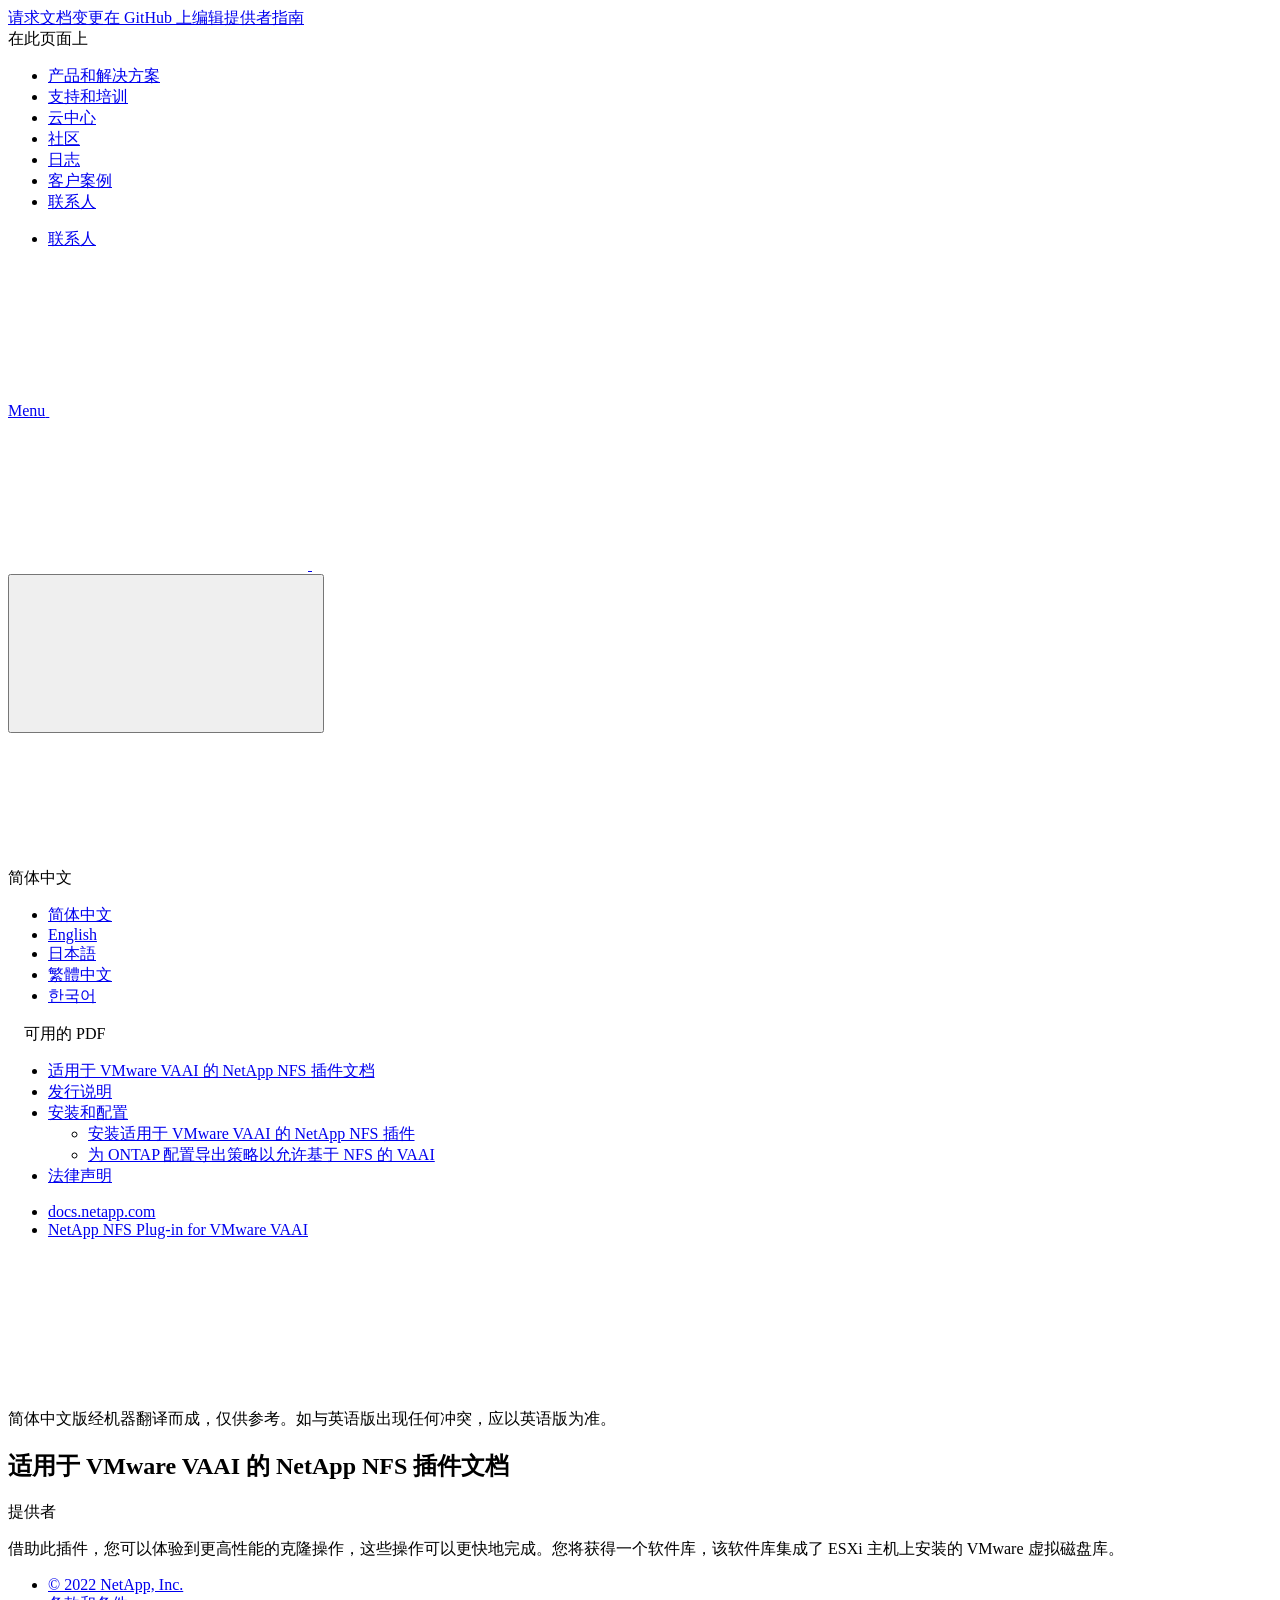
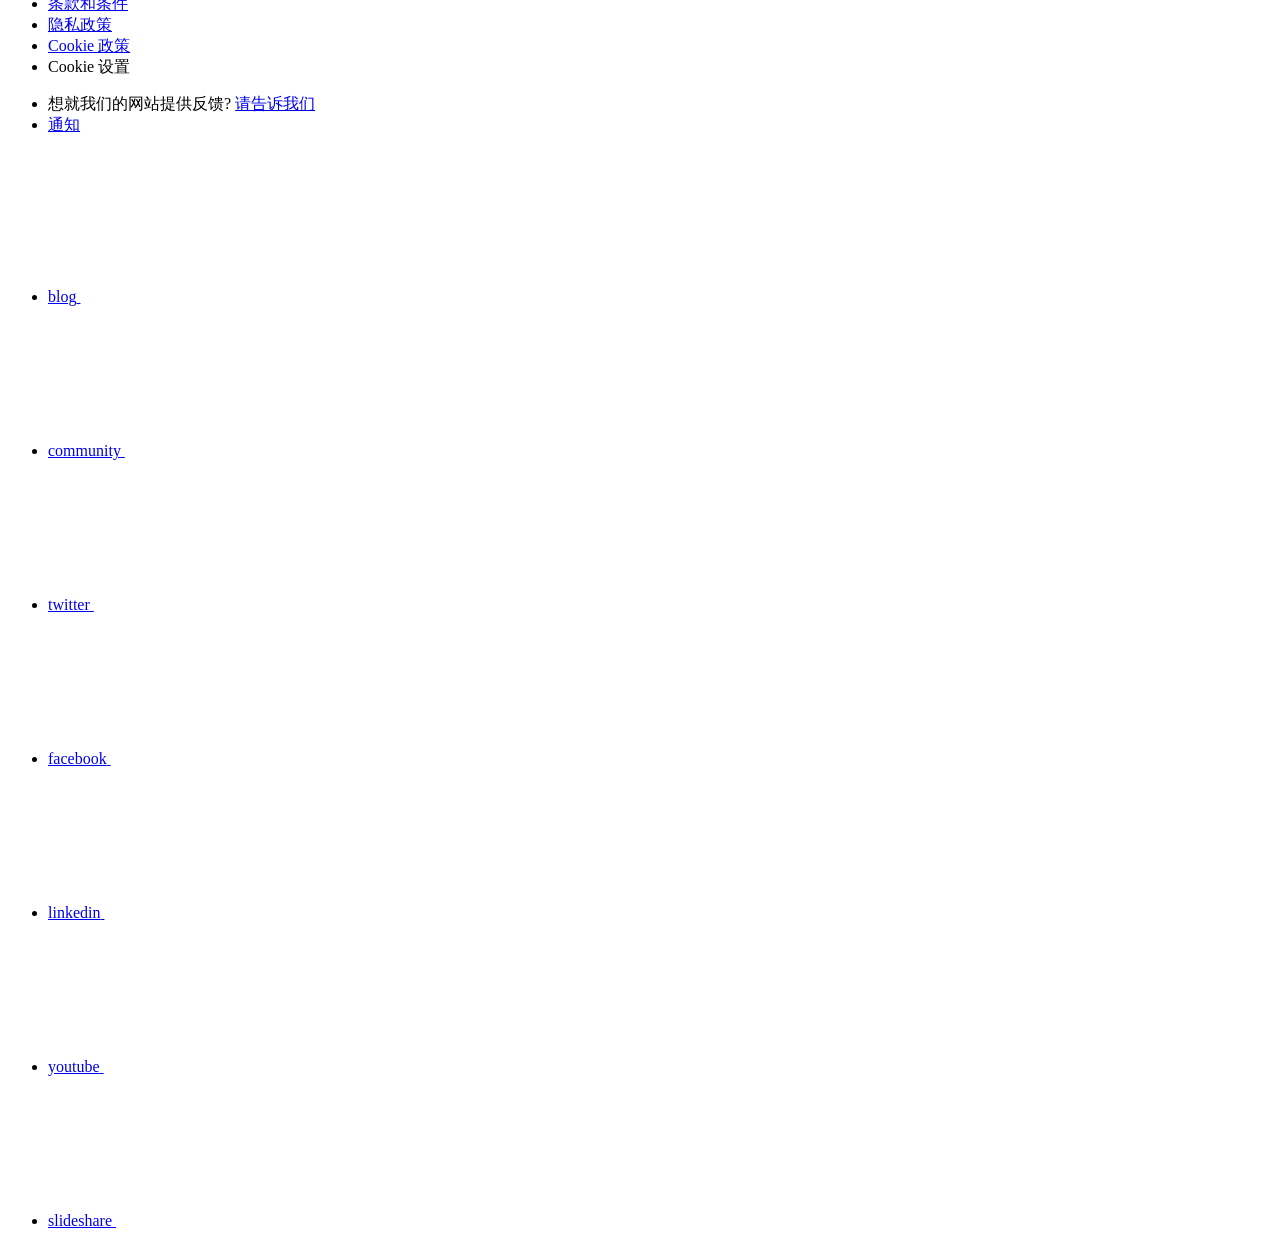
==== commit a5e488dc: "Deploying to gh-pages from  @ 1e685f0d56e111e7f9b7ce7e696898d3f2adbd1b 🚀" ====
--- a/index.html
+++ b/index.html
@@ -169,7 +169,7 @@
   
   <!-- Start Page Toolbar -->
   
-  <div class="page-nav-toolbar"><div class="page-nav-contribute"><a target="_blank" href="https://github.com/NetAppDocs/nfs-plugin-vmware-vaai/issues/new?body=Page%3A%20[适用于 VMware VAAI 的 NetApp NFS 插件文档](https://docs.netapp.com/zh-cn/nfs-plugin-vmware-vaai/index.html)" class="page-nav-contribute-link" role="button"><img src="/zh-cn/nfs-plugin-vmware-vaai/images/discuss-sm.svg" class="github-icon" />请求文档变更</a><a target="_blank" href="https://github.com/NetAppDocs/nfs-plugin-vmware-vaai/blob/main/index.adoc" class="page-nav-contribute-link" role="button"><img src="/zh-cn/nfs-plugin-vmware-vaai/images/edit-sm.svg" class="github-icon" />在 GitHub 上编辑</a><a target="_blank" href="https://docs.netapp.com/us-en/contribute/" class="page-nav-contribute-link"  ><img src="/zh-cn/nfs-plugin-vmware-vaai/images/article-sm.svg" class="github-icon" />提供者指南</a></div>
+  <div class="page-nav-toolbar"><div class="page-nav-contribute"><a target="_blank" href="https://github.com/NetAppDocs/nfs-plugin-vmware-vaai/issues/new?body=Page%3A%20[适用于 VMware VAAI 的 NetApp NFS 插件文档](https://docs.netapp.com/zh-cn/nfs-plugin-vmware-vaai/index.html)" class="page-nav-contribute-link" role="button"><img src="/zh-cn/nfs-plugin-vmware-vaai/images/discuss-sm.svg" alt="" class="github-icon" />请求文档变更</a><a target="_blank" href="https://github.com/NetAppDocs/nfs-plugin-vmware-vaai/blob/main/index.adoc" class="page-nav-contribute-link" role="button"><img src="/zh-cn/nfs-plugin-vmware-vaai/images/edit-sm.svg" alt="" class="github-icon" />在 GitHub 上编辑</a><a target="_blank" href="https://docs.netapp.com/us-en/contribute/" class="page-nav-contribute-link"  ><img src="/zh-cn/nfs-plugin-vmware-vaai/images/article-sm.svg" alt="" class="github-icon" />提供者指南</a></div>
     <div class="page-nav-container">
       <nav class="page-nav-fixed">
         <div class="page-nav-title">在此页面上</div>
@@ -258,11 +258,13 @@
           <div id="react-search" 
           data-search-html="/zh-cn/nfs-plugin-vmware-vaai/search.html"
           data-type="widget" 
-          data-placeholder="搜索文档" 
-          data-no-results-found="未找到与 {query} 匹配的结果。" 
-          data-did-you-mean="搜索 {suggestion}。" 
-          data-no-results-found-did-you-mean="未找到与 {query} 匹配的结果。您是否要搜索 {suggestion}?" 
-          data-results-found="找到 {hitCount} 个结果"  
+          data-placeholder="搜索文档"
+          data-no-results-found="未找到与 {query} 匹配的结果。"
+          data-did-you-mean="搜索 {suggestion}。"
+          data-no-results-found-did-you-mean="未找到与 {query} 匹配的结果。您是否要搜索 {suggestion}?"
+          data-results-found="找到 {hitCount} 个结果"
+          data-error-message="We're sorry, an issue occurred when fetching your results. Please try again."
+          data-error-reset="Reset Search"
           data-sk-es-pf-indexes=""
           data-flavor=""></div>
           <button class="n-property-bar__search-toggle-button" type="button">
@@ -277,35 +279,27 @@
     </div>
   </div>
   <div class="n-property-bar__toolbar">
-    <!-- Start Language Selector --><div id="ie-i18n" class="n-property-bar__lang-selector">
-      <div id="ie-i18n-menu">
-      <span class="ie-i18n-lang">简体中文</span>
-        <button class="ie-i18n-icon-container" type="button">
+    <!-- Start Language Selector --><div id="language-dropdown" class="custom-dropdown custom-dropdown-lang">
+      <div class="custom-dropdown-select custom-dropdown-select-lang">
+      <span class="lang-name">简体中文</span>
           <svg class="n-globe__icon" aria-labelledby="title">
             <title>globe</title>
             <use xmlns:xlink="http://www.w3.org/1999/xlink" xlink:href="/zh-cn/nfs-plugin-vmware-vaai/common/svg/sprite.svg#globe"></use>
           </svg>
         </button>
       </div>
-      <div id="n-property-navigation-bar__menu--language-selector" class="ie-i18n-results-container n-menu n-menu--v3 n-menu--is-active" style="display: none;">
-        <div class="n-language-selector-menu">
-          <ul class="n-menu__list">
-            <li class="n-menu__list-column">
-              <ul class="n-menu__list"><li class="n-menu__list-item n-menu__list-item--level-1">
-                  <a href="https://docs.netapp.com/us-en/nfs-plugin-vmware-vaai/index.html" class="n-menu__header-text"><span translate="no" class="notranslate">English</span></a>
-                </li><li class="n-menu__list-item n-menu__list-item--level-1">
-                  <a href="https://docs.netapp.com/ja-jp/nfs-plugin-vmware-vaai/index.html" class="n-menu__header-text"><span translate="no" class="notranslate">日本語</span></a>
-                </li><li class="n-menu__list-item n-menu__list-item--level-1">
-                  <a href="https://docs.netapp.com/ko-kr/nfs-plugin-vmware-vaai/index.html" class="n-menu__header-text"><span translate="no" class="notranslate">한국어</span></a>
-                </li><li class="n-menu__list-item n-menu__list-item--level-1">
-                  <a href="https://docs.netapp.com/zh-cn/nfs-plugin-vmware-vaai/index.html" class="n-menu__header-text"><span translate="no" class="notranslate">简体中文</span></a>
-                </li><li class="n-menu__list-item n-menu__list-item--level-1">
-                  <a href="https://docs.netapp.com/zh-tw/nfs-plugin-vmware-vaai/index.html" class="n-menu__header-text"><span translate="no" class="notranslate">繁體中文</span></a>
-                </li></ul>
-            </li>
-          </ul>
-        </div>
-      </div>
+
+      <ul class="custom-dropdown-menu"><li>
+          <a href="https://docs.netapp.com/zh-cn/nfs-plugin-vmware-vaai/index.html" target="_self"><span translate="no" class="notranslate">简体中文</span></a>
+        </li><li>
+          <a href="https://docs.netapp.com/us-en/nfs-plugin-vmware-vaai/index.html" target="_self"><span translate="no" class="notranslate">English</span></a>
+        </li><li>
+          <a href="https://docs.netapp.com/ja-jp/nfs-plugin-vmware-vaai/index.html" target="_self"><span translate="no" class="notranslate">日本語</span></a>
+        </li><li>
+          <a href="https://docs.netapp.com/zh-tw/nfs-plugin-vmware-vaai/index.html" target="_self"><span translate="no" class="notranslate">繁體中文</span></a>
+        </li><li>
+          <a href="https://docs.netapp.com/ko-kr/nfs-plugin-vmware-vaai/index.html" target="_self"><span translate="no" class="notranslate">한국어</span></a>
+        </li></ul>
     </div><!-- End Language Selector -->
 
     <div class="n-property-bar__cta"></div>
@@ -349,7 +343,7 @@
   <div class="col-md-3" id="sidebar-height">
       <div class="n-pdf-header">
   <a id="toggleButtonPdf" class="n-pdf-button" type="button">
-    <img src="/zh-cn/nfs-plugin-vmware-vaai/images/pdf.png" width="16" height="16"/>可用的 PDF<span>
+    <img src="/zh-cn/nfs-plugin-vmware-vaai/images/pdf.png" alt="" width="16" height="16"/>可用的 PDF<span>
     </span>
   </a>
 </div>
@@ -359,15 +353,8 @@
         
         
         <a target="_blank" href="/zh-cn/nfs-plugin-vmware-vaai/pdfs/fullsite-sidebar/适用于_VMware_VAAI_的_NetApp_NFS_插件文档.pdf" >
-          <img src="/zh-cn/nfs-plugin-vmware-vaai/images/pdf.png" width="16" height="16"/>此文档站点的 PDF</a>
-    <ul class="subfolders" style="display:none;"><li class="active pdf-hide">
-  <a target="_blank" href="/zh-cn/nfs-plugin-vmware-vaai/pdfs/pages/index.pdf" >
-    <img src="/zh-cn/nfs-plugin-vmware-vaai/images/pdf.png" width="16" height="16"/>
-    PDF of this page
-  </a>
-</li>
-
-</ul>
+          <img src="/zh-cn/nfs-plugin-vmware-vaai/images/pdf.png" alt="" width="16" height="16"/>此文档站点的 PDF</a>
+    <ul class="subfolders" id="pdf-remove" style="display:none;"><li class="active"></li></ul>
   
 
 
@@ -385,7 +372,7 @@
               href="/zh-cn/nfs-plugin-vmware-vaai/pdfs/sidebar/安装和配置.pdf" 
             
           >
-            <img src="/zh-cn/nfs-plugin-vmware-vaai/images/pdf.png" width="16" height="16"/>
+            <img src="/zh-cn/nfs-plugin-vmware-vaai/images/pdf.png" alt="" width="16" height="16"/>
             安装和配置
           </a>
           
@@ -393,8 +380,6 @@
 
 
 
-
-          
         </li>
       </ul>
     
@@ -403,11 +388,10 @@
 
 
 
-
 </li></ul>
   <div class="zip-pdf-link-container" style="display: none;">   
     <a href="#" id="zipPdf">
-      <img src="/zh-cn/nfs-plugin-vmware-vaai/images/pdf-zip.png" width="16" height="16"/>
+      <img src="/zh-cn/nfs-plugin-vmware-vaai/images/pdf-zip.png" alt="" width="16" height="16"/>
       <pre>收集单独的 PDF 文档<span class="zip-size"></span></pre>
     </a><div id="zip-link-popup" class="hide">
     <div class="inner-modal">
@@ -440,7 +424,7 @@
     $("#toggleContainerPdf").toggle('display');
     $(".n-pdf-body-container .zip-pdf-link-container").toggle('display');
   });
-</script><div class="sidebar-nav-container">
+</script><div class="sidebar-nav-container" id="mysidebardiv">
   <ul id="mysidebar" class="nav"><li class="  active "><a class="na-navbar-padding" href="/zh-cn/nfs-plugin-vmware-vaai/index.html">
         适用于 VMware VAAI 的 NetApp NFS 插件文档
       </a></li><li class=" "><a class="na-navbar-padding" href="/zh-cn/nfs-plugin-vmware-vaai/releasenotes.html">
@@ -515,6 +499,9 @@
 <p class="page-details">
   
 
+<span>提供者
+</span>
+
 
 </p>
 
@@ -667,4 +654,5 @@
     </script>
     <script src='/zh-cn/nfs-plugin-vmware-vaai/js/www-ntap.js'></script>
     <script src='/zh-cn/nfs-plugin-vmware-vaai/js/tabbed-blocks.js'></script>
+    <script src='/zh-cn/nfs-plugin-vmware-vaai/js/sidebar.js'></script>
   </body></html>
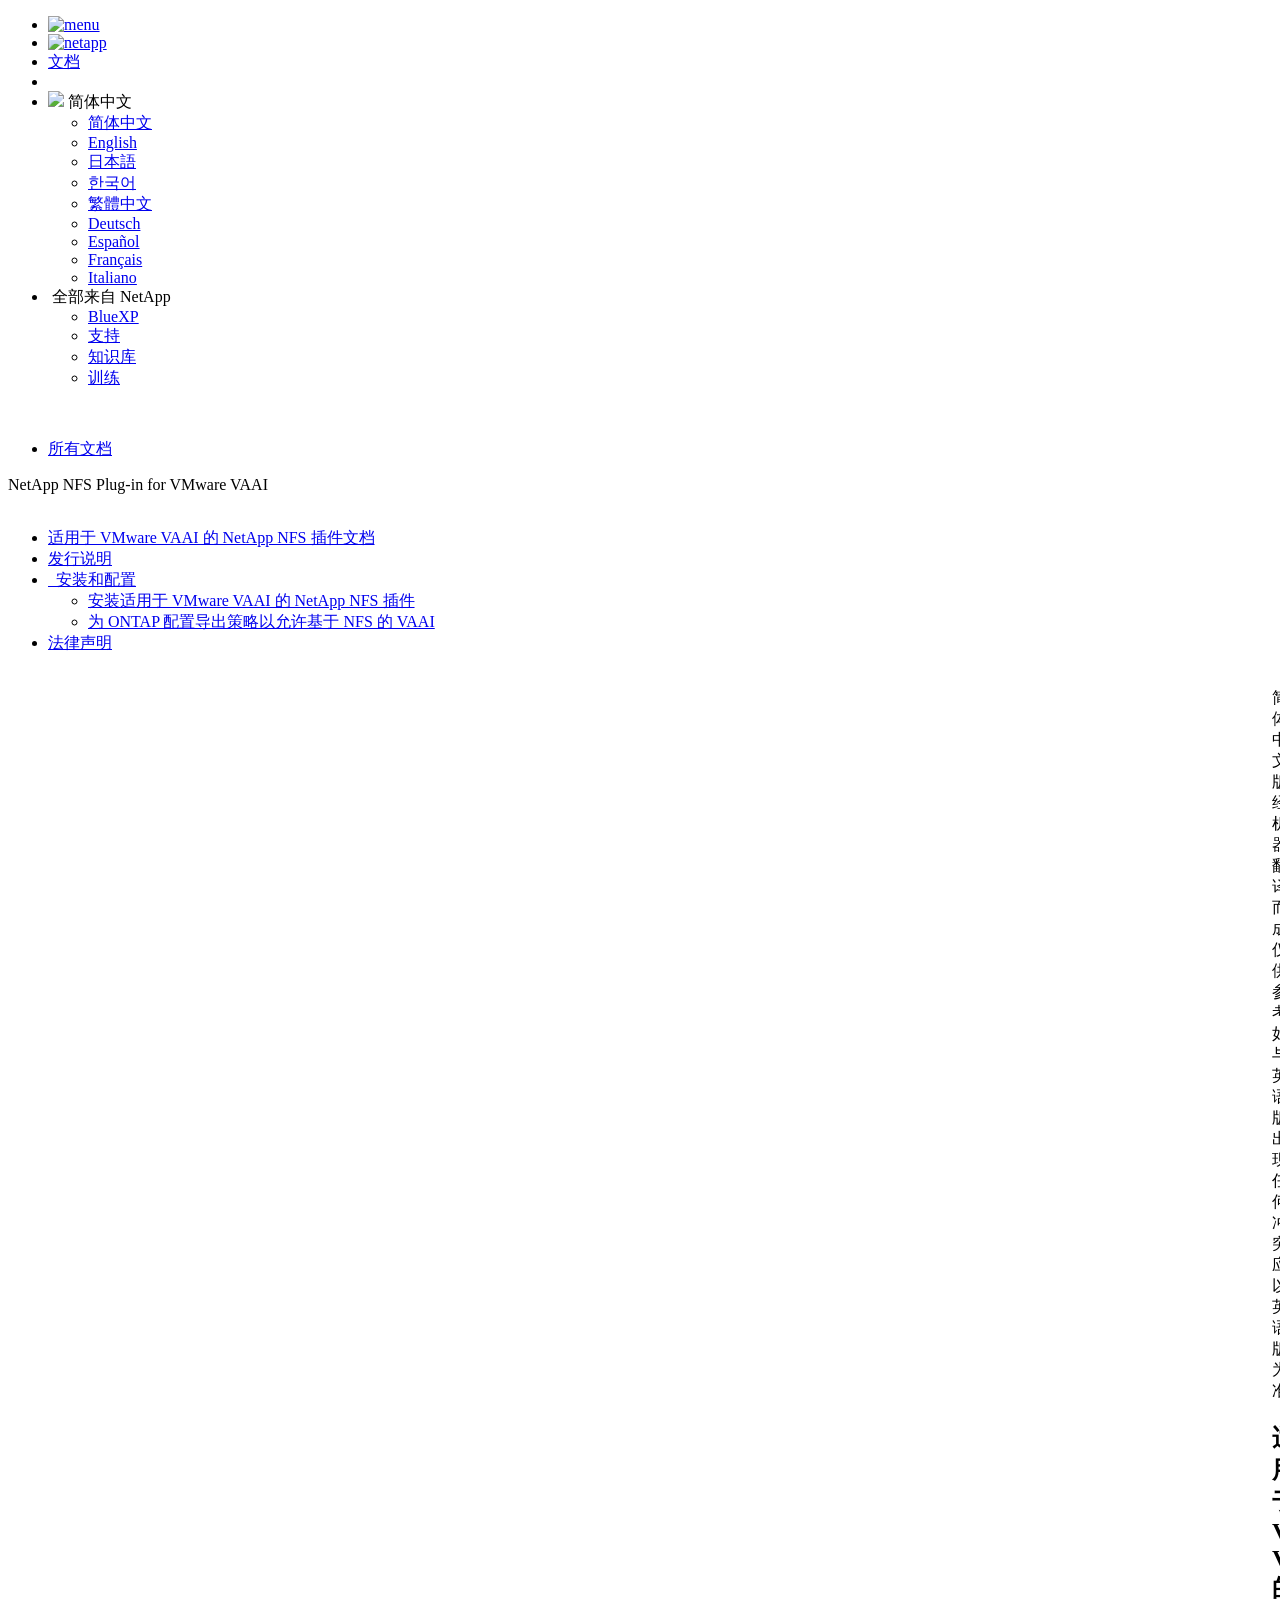
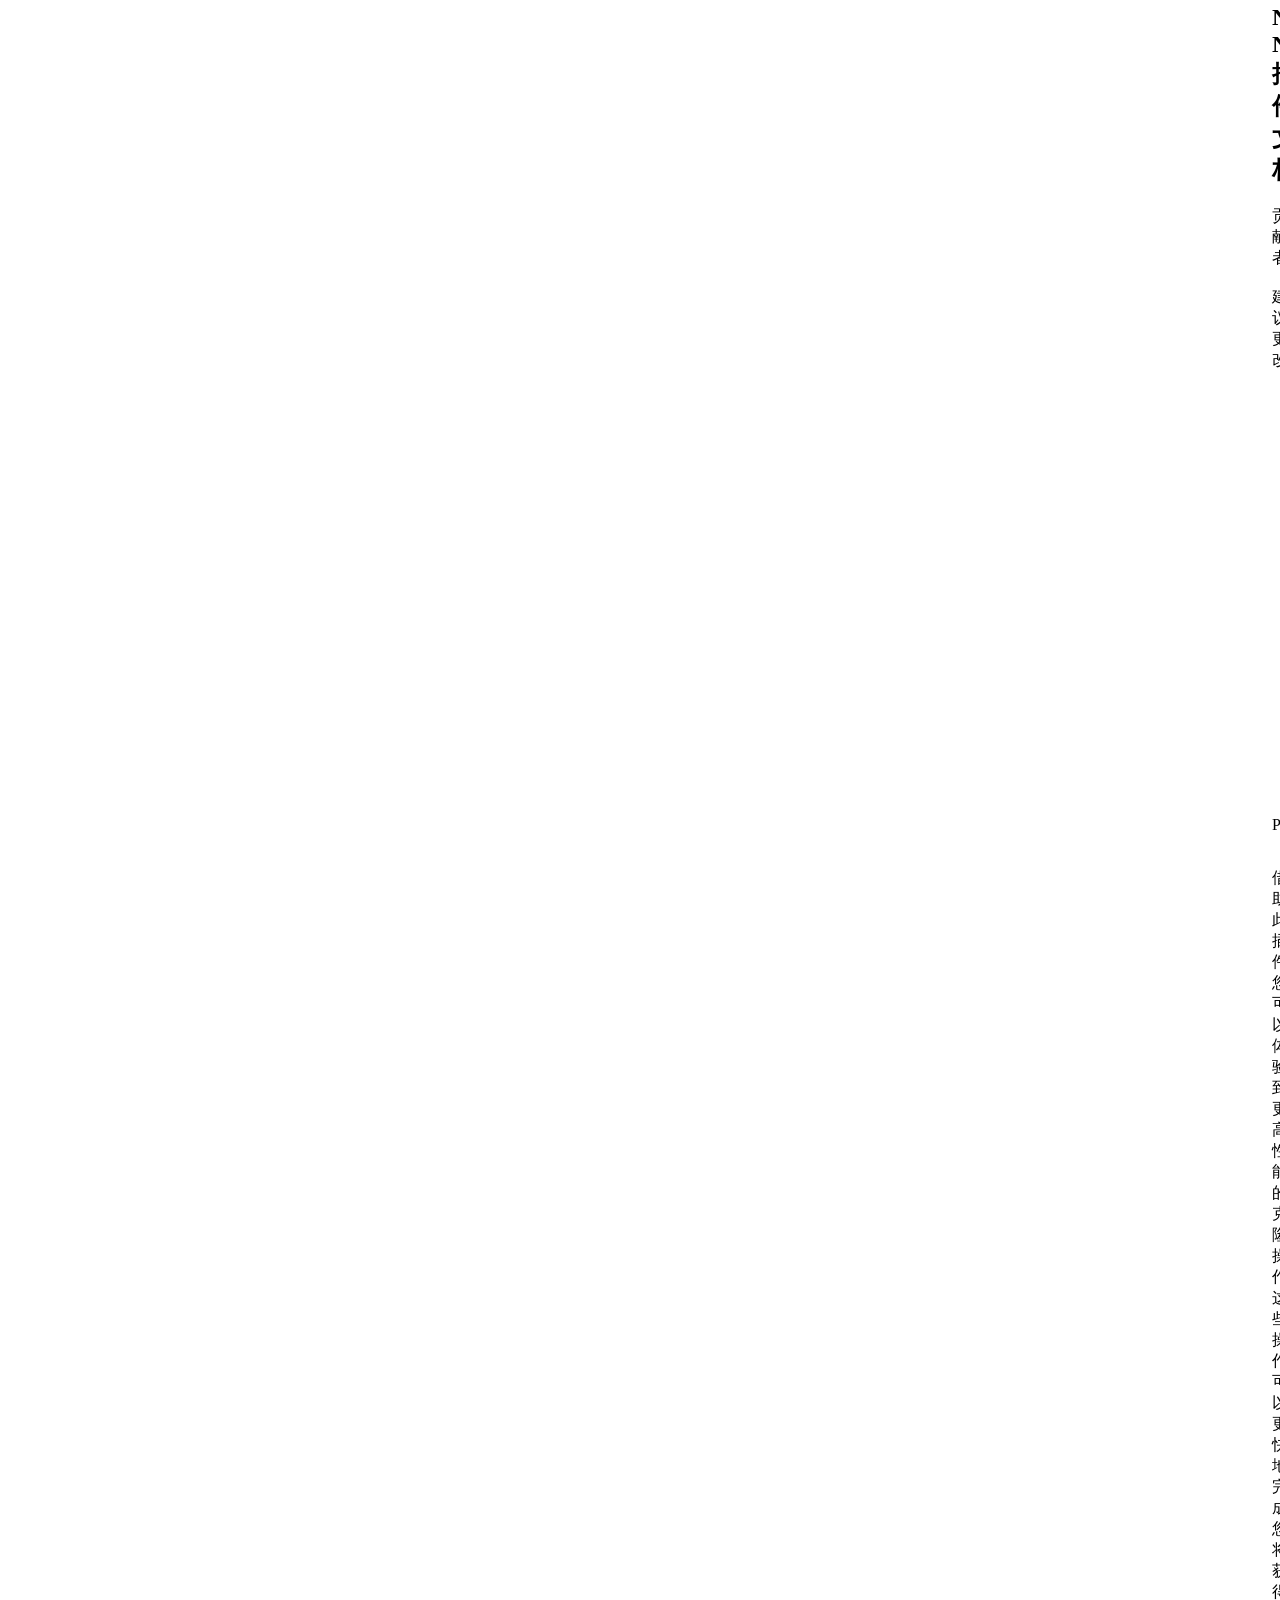
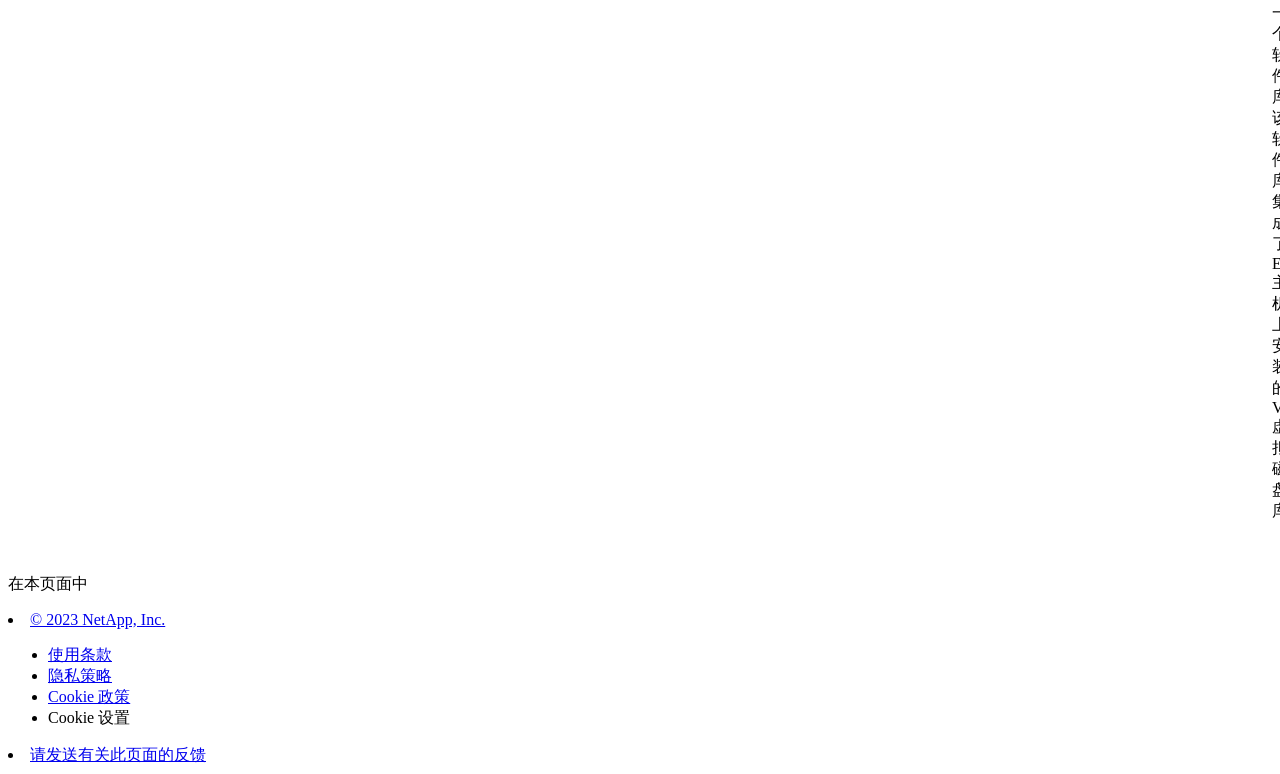
==== commit 39ad713f: "Built from 00a7fa2 NetAppDocs/netappdocs-build@be8ef0b9cd8c529ac7e777b02defdfe8e4872c66" ====
--- a/index.html
+++ b/index.html
@@ -22,127 +22,68 @@
 
   <!-- RSS Feed --><!-- CSS Definitions: NetApp CSS should be defined after generic css -->
 
-  <!-- Elastic Search -->
-  <link rel="stylesheet" href="//cdn.jsdelivr.net/searchkit/0.10.0/theme.css">
-
-  <!-- Controls AsciiDoctor Admonition Blocks -->
-  <link rel="stylesheet" type="text/css" href="/zh-cn/nfs-plugin-vmware-vaai/css/font-awesome.min.css">
-
-  <!-- Controls the shadow effect for search dropdown menu -->
-  <link rel="stylesheet" href="/zh-cn/nfs-plugin-vmware-vaai/css/boxshadowproperties.css">
-
-  <!-- NetApp CSS controls the technical content -->
-  <link rel="stylesheet" type="text/css" href="/zh-cn/nfs-plugin-vmware-vaai/css/netapp.css">
-
-  <!-- WWW CSS Content -->
-  <link rel="stylesheet" type="text/css" href="/zh-cn/nfs-plugin-vmware-vaai/css/www-luci-dotcom.min.css">
-  <link rel="stylesheet" type="text/css" href="/zh-cn/nfs-plugin-vmware-vaai/css/www-netapp-dotcom.css">
-  <link rel="stylesheet" href="/zh-cn/nfs-plugin-vmware-vaai/css/www-netapp-library-critical.min.css" media="all" >
-  <link rel="stylesheet" href="/zh-cn/nfs-plugin-vmware-vaai/css/www-netapp-library-non-critical.min.css" as="style" onload="this.onload=null;this.rel='stylesheet'">
-  <link rel="stylesheet" href="/zh-cn/nfs-plugin-vmware-vaai/css/www-netapp-library-global-header-footer.min.css">
-
-  <!-- NetApp IE Customizations -->
-  <link rel="stylesheet" href='/zh-cn/nfs-plugin-vmware-vaai/css/na-utility.css' type='text/css'>
-  <link rel="stylesheet" href='/zh-cn/nfs-plugin-vmware-vaai/css/na-sidebar.css' type='text/css'>
-  <link rel='stylesheet' href='/zh-cn/nfs-plugin-vmware-vaai/css/clouddocs.css' type='text/css'>
-  <link rel='stylesheet' href='/zh-cn/nfs-plugin-vmware-vaai/css/custom-dropdown.css' type='text/css'>
-  <link rel='stylesheet' href='/zh-cn/nfs-plugin-vmware-vaai/css/na-pagenav.css' type='text/css'>
-
-  
-  <link rel="stylesheet" href="/zh-cn/nfs-plugin-vmware-vaai/css/landing-page.css" type="text/css">
-  <link rel="stylesheet" href="/zh-cn/nfs-plugin-vmware-vaai/css/tabbed-blocks.css" type="text/css">
+
+  <!-- Combined CSS -->
+  <link rel="stylesheet" type="text/css" href="/zh-cn/nfs-plugin-vmware-vaai/css/ie-netappdocs.css">
+
+  
+  <link rel="stylesheet" href="/zh-cn/nfs-plugin-vmware-vaai/css/ie-landing-page.css" type="text/css">
+  <link rel="stylesheet" href="/zh-cn/nfs-plugin-vmware-vaai/css/ie-tabbed-blocks.css" type="text/css">
   <!-- Canonical url -->
-  <link rel='stylesheet' href='/zh-cn/nfs-plugin-vmware-vaai/css/na-feature.css' type='text/css'><!-- Top level site integrations --><script>
-    if (document.location.hostname === "docs.netapp.com") {
-      var head = document.getElementsByTagName('head')[0];
-      var onetrustConsent = document.createElement("script");
-      onetrustConsent.type = "text/javascript";
-      onetrustConsent.src = "https://cdn.cookielaw.org/consent/72570c5c-fe30-465f-b0e0-b77f7fb4ae34/OtAutoBlock.js";
-      head.appendChild(onetrustConsent);
-
-      var onetrustScript = document.createElement("script");
-      onetrustScript.type = "text/javascript";
-      onetrustScript.src = "https://cdn.cookielaw.org/scripttemplates/otSDKStub.js";
-      onetrustScript.charset = "UTF-8";
-      onetrustScript.dataset.documentLanguage = "true";
-      onetrustScript.dataset.domainScript = "72570c5c-fe30-465f-b0e0-b77f7fb4ae34";
-      head.appendChild(onetrustScript);
-    }
-
-    function OptanonWrapper() { }
-
-    if (document.location.hostname === "docs.netapp.com") {
-      var adobe = document.createElement("script");
-      adobe.type = "text/plain";
-      adobe.className = "optanon-category-C0002";
-      adobe.src = "//assets.adobedtm.com/60287eadf1ee/c284da483c83/launch-e9ff3acac59f.min.js";
-      head.appendChild(adobe);
-
-      var google = document.createElement("script");
-      google.type = "text/plain";
-      google.className = "optanon-category-C0002";
-      google.src = "https://www.googletagmanager.com/gtag/js?id=UA-81697994-3";
-      head.appendChild(google);
-
-      window.dataLayer = window.dataLayer || [];
-      function gtag(){dataLayer.push(arguments);}
-      gtag('js', new Date());
-      gtag('config', 'UA-81697994-3');
-    }
+  <link rel="canonical" href="https://docs.netapp.com/zh-cn/nfs-plugin-vmware-vaai/" />
+  <link rel="alternate" hreflang="x-default" href="https://docs.netapp.com/us-en/nfs-plugin-vmware-vaai/" />
+  <link rel="alternate" hreflang="zh-Hans" href="https://docs.netapp.com/zh-cn/nfs-plugin-vmware-vaai/" />
+  <link rel="alternate" hreflang="en" href="https://docs.netapp.com/us-en/nfs-plugin-vmware-vaai/" />
+  <link rel="alternate" hreflang="ja" href="https://docs.netapp.com/ja-jp/nfs-plugin-vmware-vaai/" />
+  <link rel="alternate" hreflang="ko" href="https://docs.netapp.com/ko-kr/nfs-plugin-vmware-vaai/" />
+  <link rel="alternate" hreflang="zh-Hant" href="https://docs.netapp.com/zh-tw/nfs-plugin-vmware-vaai/" />
+  <link rel="alternate" hreflang="de" href="https://docs.netapp.com/de-de/nfs-plugin-vmware-vaai/" />
+  <link rel="alternate" hreflang="es" href="https://docs.netapp.com/es-es/nfs-plugin-vmware-vaai/" />
+  <link rel="alternate" hreflang="fr" href="https://docs.netapp.com/fr-fr/nfs-plugin-vmware-vaai/" />
+  <link rel="alternate" hreflang="it" href="https://docs.netapp.com/it-it/nfs-plugin-vmware-vaai/" />
+  <!-- Top level site integrations -->
+<script type="text/javascript" src="https://cdn.cookielaw.org/consent/72570c5c-fe30-465f-b0e0-b77f7fb4ae34/OtAutoBlock.js"></script>
+    <script type="text/javascript" src="https://cdn.cookielaw.org/scripttemplates/otSDKStub.js" charset="UTF-8" data-document-language="true" data-domain-script="72570c5c-fe30-465f-b0e0-b77f7fb4ae34"></script>
+    <script type="text/javascript">function OptanonWrapper() { }</script>
+    <script type="text/plain" class="optanon-category-C0002" src="https://assets.adobedtm.com/60287eadf1ee/c284da483c83/launch-e9ff3acac59f.min.js"></script>
+    <script class="optanon-category-C0001">(function(w,d,s,l,i){w[l]=w[l]||[];w[l].push({'gtm.start':
+        new Date().getTime(),event:'gtm.js'});var f=d.getElementsByTagName(s)[0],
+        j=d.createElement(s),dl=l!='dataLayer'?'&l='+l:'';j.setAttributeNode(d.createAttribute('data-ot-ignore'));j.setAttribute('class','optanon-category-C0001');j.async=true;
+        j.src='https://www.googletagmanager.com/gtm.js?id='+i+dl+'';f.parentNode.insertBefore(j,f);
+        })(window,document,'script','dataLayer','GTM-MD73T9M');</script>
+
+  <script src="https://cdnjs.cloudflare.com/ajax/libs/jquery/2.1.4/jquery.min.js"></script>
+  
+  <script>
+    $(document).ready(function() {
+      const MASTHEAD_OFFSET = 65;
+      const SECTIONS = $("main h2, main h3");
+      // PAGE NAV - Init
+      if (SECTIONS.length == 0) {
+        // remove if there is no elements
+        /*
+        $("#ie-right-navbar").remove();
+        $("#ie-right-navbar-collapse").remove();
+        */
+      } else {
+        $(".page-nav-title").css('display', 'block');
+        for (var i = 0; i < SECTIONS.length; i++) {
+          var sectionId = $(SECTIONS[i]).attr('id');
+          var sectionName = $(SECTIONS[i]).text();
+          var subClass = $(SECTIONS[i]).is("h3") ? ' page-nav__sublink' : '';
+          $("#page-menu").append('<li class="page-nav-item"><a href="#' + sectionId + '" class="page-nav__link' + subClass + '">' + sectionName + '</a></li>');
+        }
+        $(".page-nav__link").first().addClass('page-nav__link--active');
+      }
+    });
   </script>
-  <script src="https://cdnjs.cloudflare.com/ajax/libs/jquery/2.1.4/jquery.min.js"></script>
+  
   <script src="https://cdnjs.cloudflare.com/ajax/libs/jquery-cookie/1.4.1/jquery.cookie.min.js"></script>
 
   <!-- Used for Product Family Page Sidebar Visibility --><!-- Used to import Promise for IE. Required for SearchKit -->
-  <script src="https://cdnjs.cloudflare.com/ajax/libs/bluebird/3.3.5/bluebird.min.js"></script><script src='/zh-cn/nfs-plugin-vmware-vaai/js/na-search.js'></script><script src='/zh-cn/nfs-plugin-vmware-vaai/js/na-pagenav.js'></script><link rel='stylesheet' href='/zh-cn/nfs-plugin-vmware-vaai/css/prism.css' type='text/css'>
-  <link rel='stylesheet' href='/zh-cn/nfs-plugin-vmware-vaai/css/prism-netapp.css' type='text/css'>
-
-
-  <script src='/zh-cn/nfs-plugin-vmware-vaai/js/na-utility.js'></script>
-  <script src='/zh-cn/nfs-plugin-vmware-vaai/js/clouddocs.js'></script>
-  <script src='/zh-cn/nfs-plugin-vmware-vaai/js/jquery.navgoco.min.js'></script>
-  <script src="https://maxcdn.bootstrapcdn.com/bootstrap/3.3.7/js/bootstrap.min.js" integrity="sha384-Tc5IQib027qvyjSMfHjOMaLkfuWVxZxUPnCJA7l2mCWNIpG9mGCD8wGNIcPD7Txa" crossorigin="anonymous"></script>
-  <script src='/zh-cn/nfs-plugin-vmware-vaai/js/toc.js'></script>
-  <script src='/zh-cn/nfs-plugin-vmware-vaai/js/customscripts.js'></script><script>
-      $(document).ready(function() {
-          
-          var collapseOnInit = true;
-          
-
-          var navSettings = {
-              "caretHtml": '',
-              "accordion": collapseOnInit,
-              "openClass": 'active', // open
-              "save": false, // leave false or nav highlighting doesn't work right
-              "cookie": {
-                  "name": 'navgoco',
-                  "expires": false,
-                  "path": '/'
-              },
-              "slide": {
-                  "duration": 400,
-                  "easing": 'swing'
-              }
-          };
-
-          // Initialize navgoco with default options
-          $("#mysidebar").navgoco(navSettings);
-          
-
-          $("#collapseAll").click(function(e) {
-              e.preventDefault();
-              $("#mysidebar").navgoco('toggle', false);
-          });
-
-          $("#expandAll").click(function(e) {
-              e.preventDefault();
-              $("#mysidebar").navgoco('toggle', true);
-          });
-
-      });
-
-  </script>
-  <script>
+  <script src="https://cdnjs.cloudflare.com/ajax/libs/bluebird/3.3.5/bluebird.min.js"></script><script src='/zh-cn/nfs-plugin-vmware-vaai/js/na-search.js'></script><script src='/zh-cn/nfs-plugin-vmware-vaai/js/ie-clouddocs.js'></script>
+  <script src="https://maxcdn.bootstrapcdn.com/bootstrap/3.3.7/js/bootstrap.min.js" integrity="sha384-Tc5IQib027qvyjSMfHjOMaLkfuWVxZxUPnCJA7l2mCWNIpG9mGCD8wGNIcPD7Txa" crossorigin="anonymous"></script><script>
+    /*
       $(document).ready(function() {
           $("#tg-sb-link").click(function() {
               $("#tg-sb-sidebar").toggle();
@@ -152,208 +93,456 @@
               $("#tg-sb-icon").toggleClass('fa-toggle-off');
           });
       });
+      */
   </script>
   <script src='/zh-cn/nfs-plugin-vmware-vaai/js/custom-dropdown.js'></script>
   <script src='/zh-cn/nfs-plugin-vmware-vaai/js/FileSaver.min.js'></script>
   <script src='/zh-cn/nfs-plugin-vmware-vaai/js/jszip-utils.min.js'></script>
-  <script src='/zh-cn/nfs-plugin-vmware-vaai/js/jszip.min.js'></script>
-  <script src='/zh-cn/nfs-plugin-vmware-vaai/js/pdf-ux.js'></script>
-</head>
-
-
-  <body class role="document" data-flavor="">
-    <div id="page" class="n-off-canvas-menu">
-      <div class="n-off-canvas-menu__menu"><!--TODO: Add offcanvas code --></div>
-      <div class="n-off-canvas-menu__content-wrap">
-        <header class="site-header" id="banner">
-  
-  <!-- Start Page Toolbar -->
-  
-  <div class="page-nav-toolbar"><div class="page-nav-contribute"><a target="_blank" href="https://github.com/NetAppDocs/nfs-plugin-vmware-vaai/issues/new?body=Page%3A%20[适用于 VMware VAAI 的 NetApp NFS 插件文档](https://docs.netapp.com/zh-cn/nfs-plugin-vmware-vaai/index.html)" class="page-nav-contribute-link" role="button"><img src="/zh-cn/nfs-plugin-vmware-vaai/images/discuss-sm.svg" alt="" class="github-icon" />请求文档变更</a><a target="_blank" href="https://github.com/NetAppDocs/nfs-plugin-vmware-vaai/blob/main/index.adoc" class="page-nav-contribute-link" role="button"><img src="/zh-cn/nfs-plugin-vmware-vaai/images/edit-sm.svg" alt="" class="github-icon" />在 GitHub 上编辑</a><a target="_blank" href="https://docs.netapp.com/us-en/contribute/" class="page-nav-contribute-link"  ><img src="/zh-cn/nfs-plugin-vmware-vaai/images/article-sm.svg" alt="" class="github-icon" />提供者指南</a></div>
-    <div class="page-nav-container">
-      <nav class="page-nav-fixed">
-        <div class="page-nav-title">在此页面上</div>
-        <div class="page-nav-links">
-          <ul class="page-nav-inner" id="page-menu"></ul>
-        </div>
-      </nav>
-    </div>
-  </div>
-  
-  
-  <!-- Start top_hat -->
-  <div class="n-top-hat">
-    <div class="n-container">
-      <div class="n-top-hat__cross-property-nav">
-        <ul class="n-top-hat__list">
-          <li class="n-top-hat__list-item">
-            <a href="https://www.netapp.com/products-a-z/" class="n-top-hat__link">产品和解决方案</a>
-          </li>
-          <li class="n-top-hat__list-item">
-            <a href="https://www.netapp.com/support-and-training/netapp-university/" class="n-top-hat__link">支持和培训</a>
-          </li>
-          <li class="n-top-hat__list-item">
-            <a href="https://cloud.netapp.com" class="n-top-hat__link">云中心</a>
-          </li>
-          <li class="n-top-hat__list-item">
-            <a href="https://community.netapp.com/" class="n-top-hat__link">社区</a>
-          </li>
-          <li class="n-top-hat__list-item">
-            <a href="https://blog.netapp.com/" class="n-top-hat__link">日志</a>
-          </li>
-          <li class="n-top-hat__list-item">
-            <a href="https://customers.netapp.com/en/" class="n-top-hat__link">客户案例</a>
-          </li>
-          <li class="n-top-hat__list-item">
-            <a href="https://www.netapp.com/us/contact-us/index.aspx" target="_self" class="n-top-hat__link" data-ntap-ui="contact-us">联系人</a>
-          </li>
-        </ul>
-      </div>
-      <div class="n-top-hat__utils">
-        <ul class="n-top-hat__list">
-          <li class="n-top-hat__list-item">
-            <a href="https://www.netapp.com/us/contact-us/index.aspx" target="_self" class="n-top-hat__link" data-ntap-ui="contact-us">联系人</a>
-          </li>
-        </ul>
-      </div>
-    </div>
-  </div>
-  <!-- End top_hat -->
-
-  <!-- Start property bar -->
-  <style>
-    .n-property-navigation-bar__menus--desktop-experience .n-menu--mega__default-content__heading span {
-    color: #34B0FF;
-    }
-  </style>
-  <div class="n-property-bar " data-ntap-ui="sticky-nav">
-    <div class="n-property-bar__inner-wrap">
-      <div class="n-property-bar__menu-toggle">
-        <a href="#" class="n-property-bar__menu-toggle-link">
-          <span class="n-property-bar__menu-toggle-text">Menu</span>
-          <svg class="n-icon-bars n-property-bar__menu-toggle-icon" aria-labelledby="title">
-            <title>bars</title>
-            <use xlink:href="/zh-cn/nfs-plugin-vmware-vaai/common/svg/sprite.svg#bars"></use>
-          </svg>
-        </a>
-      </div>
-      <div class="n-property-bar__property-mark ">
-        <a href="https://www.netapp.com" class="n-property-bar__property-link">
-          <div class="n-property-bar__logo">
-            <svg class="n-icon-netapp-mark n-icon-netapp-mark n-property-bar__netapp-mark-icon" aria-labelledby="title">
-              <title>netapp-mark</title>
-              <use xlink:href="/zh-cn/nfs-plugin-vmware-vaai/common/svg/sprite.svg#netapp-mark"></use>
-            </svg>
-            <svg class="n-icon-netapp-logo n-property-bar__logo-svg" aria-labelledby="title">
-              <title>netapp-logo</title>
-              <use xlink:href="/zh-cn/nfs-plugin-vmware-vaai/common/svg/sprite.svg#netapp-logo"></use>
-            </svg>
-          </div>
-        </a>
-      </div>
-
-      
-      <div class="search-property-bar">
-        <div id="search-demo-container" class="searchbox n-property-bar__search">
-          <div id="react-search" 
-          data-search-html="/zh-cn/nfs-plugin-vmware-vaai/search.html"
-          data-type="widget" 
-          data-placeholder="搜索文档"
-          data-no-results-found="未找到与 {query} 匹配的结果。"
-          data-did-you-mean="搜索 {suggestion}。"
-          data-no-results-found-did-you-mean="未找到与 {query} 匹配的结果。您是否要搜索 {suggestion}?"
-          data-results-found="找到 {hitCount} 个结果"
-          data-error-message="We're sorry, an issue occurred when fetching your results. Please try again."
-          data-error-reset="Reset Search"
-          data-sk-es-pf-indexes=""
-          data-flavor=""></div>
-          <button class="n-property-bar__search-toggle-button" type="button">
-            <svg class="n-icon-search n-property-bar__search-toggle-button-icon" aria-labelledby="title">
-              <title>search</title>
-              <use xmlns:xlink="http://www.w3.org/1999/xlink" xlink:href="/zh-cn/nfs-plugin-vmware-vaai/common/svg/sprite.svg#search"></use>
-            </svg>
-          </button>
-        </div>
-      </div>
-      
-    </div>
-  </div>
-  <div class="n-property-bar__toolbar">
-    <!-- Start Language Selector --><div id="language-dropdown" class="custom-dropdown custom-dropdown-lang">
-      <div class="custom-dropdown-select custom-dropdown-select-lang">
-      <span class="lang-name">简体中文</span>
-          <svg class="n-globe__icon" aria-labelledby="title">
-            <title>globe</title>
-            <use xmlns:xlink="http://www.w3.org/1999/xlink" xlink:href="/zh-cn/nfs-plugin-vmware-vaai/common/svg/sprite.svg#globe"></use>
-          </svg>
-        </button>
-      </div>
-
-      <ul class="custom-dropdown-menu"><li>
-          <a href="https://docs.netapp.com/zh-cn/nfs-plugin-vmware-vaai/index.html" target="_self"><span translate="no" class="notranslate">简体中文</span></a>
-        </li><li>
-          <a href="https://docs.netapp.com/us-en/nfs-plugin-vmware-vaai/index.html" target="_self"><span translate="no" class="notranslate">English</span></a>
-        </li><li>
-          <a href="https://docs.netapp.com/ja-jp/nfs-plugin-vmware-vaai/index.html" target="_self"><span translate="no" class="notranslate">日本語</span></a>
-        </li><li>
-          <a href="https://docs.netapp.com/zh-tw/nfs-plugin-vmware-vaai/index.html" target="_self"><span translate="no" class="notranslate">繁體中文</span></a>
-        </li><li>
-          <a href="https://docs.netapp.com/ko-kr/nfs-plugin-vmware-vaai/index.html" target="_self"><span translate="no" class="notranslate">한국어</span></a>
-        </li></ul>
-    </div><!-- End Language Selector -->
-
-    <div class="n-property-bar__cta"></div>
-  </div>
-  <script>
-    $(function(){
-        var currentLocalization = $('html').attr('lang');
-
-        var localizationsDictionary = {
-            "en-CA" : "https://www.netapp.com/search/index.aspx?for_cr=canada&",
-            "en-IN" : "https://www.netapp.com/search/index.aspx?for_cr=india&",
-            "nl-NL" : "https://www.netapp.com/search/index.aspx?for_cr=netherlands&",
-            "ru-RU" : "https://www.netapp.com/search/index.aspx?for_cr=russia&",
-            "sv-SE" : "https://www.netapp.com/search/index.aspx?for_cr=sweden&",
-            "it-IT" : "https://www.netapp.com/search/index.aspx?for_cr=italy&",
-            "he-IL" : "https://www.netapp.com/search/index.aspx?for_cr=israel&",
-            "ko-KR" : "https://www.netapp.com/search/index.aspx?for_cr=korea&",
-            "zh-TW" : "https://www.netapp.com/search/index.aspx?for_cr=taiwan&",
-            "en-GB" : "https://www.netapp.com/search/index.aspx?for_cr=unitedkingdom&",
-            "en-SG" : "https://www.netapp.com/search/index.aspx?for_cr=asean&",
-            "en-AU" : "https://www.netapp.com/search/index.aspx?for_cr=australia&",
-            "pt-BR" : "https://www.netapp.com/search/index.aspx?for_cr=brasil&",
-            "de-CH" : "https://www.netapp.com/search/index.aspx?for_cr=switzerland&",
-            "es-MX" : "https://www.netapp.com/search/index.aspx?for_cr=mexico&"
-        };
-
-        if($('html').hasClass('ntap-whitelisted') && localizationsDictionary.hasOwnProperty(currentLocalization)) {
-            $('.n-property-bar__property-link').attr('href', '/');
-        }
-    });
-  </script>
-  <!-- End property bar -->
-</header>
-
+  <script src='/zh-cn/nfs-plugin-vmware-vaai/js/jszip.min.js'></script><script src='/zh-cn/nfs-plugin-vmware-vaai/js/ie-pdf-ux.js'></script></head>
+
+
+  <body class role="document" data-flavor=""><noscript><iframe src="https://www.googletagmanager.com/ns.html?id=GTM-MD73T9M"
+      height="0" width="0" style="display:none;visibility:hidden"></iframe></noscript><div id="page" class="">
+      <div id="ie-phone-menu" class=""></div>
+      <div id="ie-content-wrap" class="">
+        <nav id="ie-new-header">
+    <ul>
+        <li id="ie-phone-menu-button">
+            <a href="#">
+                <image id="" src="/zh-cn/nfs-plugin-vmware-vaai/images/hamburger.svg" alt="menu" />
+            </a>
+        </li>
+
+        <li>
+            <a href="https://www.netapp.com/cn">
+                <image id="ie-header-logo" src="/zh-cn/nfs-plugin-vmware-vaai/images/netapp_logo.svg" alt="netapp" />
+            </a>
+        </li>
+        <li id="ie-header-docs">
+            <a href="https://www.netapp.com/support-and-training/documentation/">文档</a>
+        </li>
+
+        <!-- Empty container to push header left with or without lang selector -->
+        <li id="empty-container" style="margin-left: auto">
+        </li>
+        <!-- Start Language Selector --><li id="ie-language-dropdown">
+            <div id="language-dropdown" class="custom-dropdown custom-dropdown-lang">
+                <div class="custom-dropdown-select custom-dropdown-select-lang">
+                    <img src="/zh-cn/nfs-plugin-vmware-vaai/images/language_white_24dp.svg" class="n-globe__icon" />
+                    <span class="lang-name">简体中文</span>
+                    <img src="/zh-cn/nfs-plugin-vmware-vaai/images/dropdown-arrow.svg" alt="" class="custom-icon chevrondown header invisible" />
+                    <img src="/zh-cn/nfs-plugin-vmware-vaai/images/dropdown-arrow.svg" alt="" class="custom-icon chevronup header" />
+                    </button>
+                </div>
+
+                <ul class="custom-dropdown-menu"><li>
+                        <a href="https://docs.netapp.com/zh-cn/nfs-plugin-vmware-vaai/index.html"
+                            target="_self"><span translate="no" class="notranslate">简体中文</span></a>
+                    </li><li>
+                        <a href="https://docs.netapp.com/us-en/nfs-plugin-vmware-vaai/index.html"
+                            target="_self"><span translate="no" class="notranslate">English</span></a>
+                    </li><li>
+                        <a href="https://docs.netapp.com/ja-jp/nfs-plugin-vmware-vaai/index.html"
+                            target="_self"><span translate="no" class="notranslate">日本語</span></a>
+                    </li><li>
+                        <a href="https://docs.netapp.com/ko-kr/nfs-plugin-vmware-vaai/index.html"
+                            target="_self"><span translate="no" class="notranslate">한국어</span></a>
+                    </li><li>
+                        <a href="https://docs.netapp.com/zh-tw/nfs-plugin-vmware-vaai/index.html"
+                            target="_self"><span translate="no" class="notranslate">繁體中文</span></a>
+                    </li><li>
+                        <a href="https://docs.netapp.com/de-de/nfs-plugin-vmware-vaai/index.html"
+                            target="_self"><span translate="no" class="notranslate">Deutsch</span></a>
+                    </li><li>
+                        <a href="https://docs.netapp.com/es-es/nfs-plugin-vmware-vaai/index.html"
+                            target="_self"><span translate="no" class="notranslate">Español</span></a>
+                    </li><li>
+                        <a href="https://docs.netapp.com/fr-fr/nfs-plugin-vmware-vaai/index.html"
+                            target="_self"><span translate="no" class="notranslate">Français</span></a>
+                    </li><li>
+                        <a href="https://docs.netapp.com/it-it/nfs-plugin-vmware-vaai/index.html"
+                            target="_self"><span translate="no" class="notranslate">Italiano</span></a>
+                    </li></ul>
+            </div>
+            </li>
+        <!-- End Language Selector -->
+
+
+        <li id="ie-allnetapp">
+            <div id="allnetapp-dropdown" class="custom-dropdown custom-dropdown-allnetapp">
+                <div class="custom-dropdown-select custom-dropdown-select-allnetapp">
+                    <img src="/zh-cn/nfs-plugin-vmware-vaai/images/apps_white_24dp.svg" alt="" class="allnetapp-icon" />
+                    <span class="allnetapp-name">全部来自 NetApp</span>
+                    <img src="/zh-cn/nfs-plugin-vmware-vaai/images/dropdown-arrow.svg" alt="" class="custom-icon chevrondown header invisible" />
+                    <img src="/zh-cn/nfs-plugin-vmware-vaai/images/dropdown-arrow.svg" alt="" class="custom-icon chevronup header" />
+                    </button>
+                </div>
+
+                <ul class="custom-dropdown-menu allnetapp-dropdown">
+                    <li>
+                        <a href="https://bluexp.netapp.com/"
+                            target="_self"><span translate="no" class="notranslate">BlueXP</span></a>
+                    </li>
+                    <li>
+                        <a href="https://mysupport.netapp.com/site/"
+                            target="_self"><span translate="no" class="notranslate">支持</span></a>
+                    </li>
+                    <li>
+                        <a href="https://kb.netapp.com/"
+                            target="_self"><span translate="no" class="notranslate">知识库</span></a>
+                    </li>
+                    <li>
+                        <a href="https://www.netapp.com/zh-hans/support-and-training/netapp-learning-services/"
+                            target="_self"><span translate="no" class="notranslate">训练</span></a>
+                    </li>
+                </ul>
+            </div>
+
+        </li>
+
+    </ul>
+</nav>
 
         <main id="n-main-content" class="n-main-content">
           <!-- Start Documentation Content -->
 <div class="ie-main">
-  <!-- Sidebar Column -->
-  
-  <div class="col-md-3" id="sidebar-height">
-      <div class="n-pdf-header">
-  <a id="toggleButtonPdf" class="n-pdf-button" type="button">
-    <img src="/zh-cn/nfs-plugin-vmware-vaai/images/pdf.png" alt="" width="16" height="16"/>可用的 PDF<span>
-    </span>
-  </a>
-</div>
-<div class="n-pdf-body-container">
-  <ul id="toggleContainerPdf" class="n-pdf-body" style="display:none;"><li class="pdf-ux-container">
+
+<div id="ie-new-sidebar-collapse" style="display: none">
+    <img id="sidebar-expand" class="ie-searchbox-icon" src="/zh-cn/nfs-plugin-vmware-vaai/images/double_arrow.svg" alt="" />
+</div>
+<div id="ie-new-sidebar">
+    <div id="ie-product-identity-lockup">
+        <div id="sidebar-collapse" class="">
+            <img src="/zh-cn/nfs-plugin-vmware-vaai/images/double_arrow.svg" alt="" />
+        </div>
+        <div id="ie-breadcrumb" class="">
+  <ul class="ie-breadcrumb">
+    <li class="">
+      <a href="https://docs.netapp.com">所有文档</a>
+    </li>
+    
+    
+
+    
+  </ul>
+  
+  <div class="ie-product-name" >
+    <!--<a href="/zh-cn/nfs-plugin-vmware-vaai/">-->
+      NetApp NFS Plug-in for VMware VAAI
+    <!--</a>-->
+  </div>
+</div>
+
+            
+
         
         
+
+<div id="ie-searchbox" class="ie-searchbox-sidebar ">
+    <img class="ie-searchbox-icon" src="/zh-cn/nfs-plugin-vmware-vaai/images/loupe.svg" alt=""/>
+    <div id="react-search" 
+        data-search-html="/zh-cn/nfs-plugin-vmware-vaai/search.html" 
+        data-type="widget"
+        data-placeholder="搜索文档"
+        data-no-results-found="未找到 {query} 的相关结果"
+        data-did-you-mean="搜索 {suggestion}。"
+        data-no-results-found-did-you-mean="未找到 {query} 的相关结果。您是指 {suggestion}？"
+        data-results-found="找到 {hitCount} 个结果"
+        data-error-message="发生错误。请重试。"
+        data-error-reset="重置搜索"
+        data-sk-es-pf-indexes="" 
+        data-flavor="">
+    </div>
+</div>
         
-        <a target="_blank" href="/zh-cn/nfs-plugin-vmware-vaai/pdfs/fullsite-sidebar/适用于_VMware_VAAI_的_NetApp_NFS_插件文档.pdf" >
-          <img src="/zh-cn/nfs-plugin-vmware-vaai/images/pdf.png" alt="" width="16" height="16"/>此文档站点的 PDF</a>
+    </div>
+    <div id="ie-new-toc"><script>
+  let sidebarAccordion = true;
+
+  /* specific css rules for Mac */
+  if(navigator.platform.match('Mac') !== null) {
+    document.body.setAttribute('class', 'OSX');
+  }
+
+</script>
+
+<div id="ie-sidebar-container">
+  <ul id="ie-sidebar-list" ><li 
+      data-pdf-exists="true" 
+      data-pdf-filename="适用于 VMware VAAI 的 NetApp NFS 插件文档"
+      data-li-level="1#" 
+      class="  ie-sidebar-selected    "
+      dale-page-url="/index.html" 
+      dale-entry-url="/index.html" 
+    ><a class="ie-sidebar-menuitem-1 " href="/zh-cn/nfs-plugin-vmware-vaai/index.html">
+        适用于 VMware VAAI 的 NetApp NFS 插件文档
+      </a></li><li 
+      data-pdf-exists="true" 
+      data-pdf-filename="发行说明"
+      data-li-level="1#" 
+      class="   "
+      dale-page-url="/index.html" 
+      dale-entry-url="/releasenotes.html" 
+    ><a class="ie-sidebar-menuitem-1 " href="/zh-cn/nfs-plugin-vmware-vaai/releasenotes.html">
+        发行说明
+      </a></li><li 
+      data-pdf-exists="true" 
+      data-pdf-filename="安装和配置"
+      data-li-level="1" 
+      class=" sidebar-folder    "
+      dale-page-url="/index.html" 
+      dale-entry-url="" 
+    ><a class="ie-sidebar-menuitem-1  ie-sidebar-button " href="#">
+        <img class="ie-sidebar-icon ie-sidebar-button open" src="/zh-cn/nfs-plugin-vmware-vaai/images/link_expand.svg" alt="" />
+        <img class="ie-sidebar-icon ie-sidebar-button close" src="/zh-cn/nfs-plugin-vmware-vaai/images/link_collapse.svg" alt="" />
+        <!--<div class="" style="display: inline;"> 安装和配置</div>-->
+         安装和配置
+      </a>
+      <ul class="">
+        <li 
+      data-pdf-exists="true" 
+      data-pdf-filename="安装适用于 VMware VAAI 的 NetApp NFS 插件"
+      data-li-level="2#" 
+      class="   "
+      dale-page-url="/index.html" 
+      dale-entry-url="/task-install-netapp-nfs-plugin-for-vmware-vaai.html" 
+    ><a class="ie-sidebar-menuitem-2 " href="/zh-cn/nfs-plugin-vmware-vaai/task-install-netapp-nfs-plugin-for-vmware-vaai.html">
+        安装适用于 VMware VAAI 的 NetApp NFS 插件
+      </a></li><li 
+      data-pdf-exists="true" 
+      data-pdf-filename="为 ONTAP 配置导出策略以允许基于 NFS 的 VAAI"
+      data-li-level="2#" 
+      class="   "
+      dale-page-url="/index.html" 
+      dale-entry-url="/task-configure-export-policies-for-clustered-data-ontap-to-allow-vaai-over-nfs.html" 
+    ><a class="ie-sidebar-menuitem-2 " href="/zh-cn/nfs-plugin-vmware-vaai/task-configure-export-policies-for-clustered-data-ontap-to-allow-vaai-over-nfs.html">
+        为 ONTAP 配置导出策略以允许基于 NFS 的 VAAI
+      </a></li></ul></li><li 
+      data-pdf-exists="true" 
+      data-pdf-filename="法律声明"
+      data-li-level="1#" 
+      class="   "
+      dale-page-url="/index.html" 
+      dale-entry-url="/reference-legal-notices.html" 
+    ><a class="ie-sidebar-menuitem-1 " href="/zh-cn/nfs-plugin-vmware-vaai/reference-legal-notices.html">
+        法律声明
+      </a></li></ul>
+</div>
+<script>
+
+  $(".ie-sidebar-button").click(function (e) {
+    e.preventDefault();
+    e.stopPropagation();
+
+    expandedLI = $('li.ie-sidebar-expand')
+
+    const li = $(this).closest("li");
+
+    const parentsLI = $(li).parents('li');
+
+    expandedLI.map(element => {
+      if (sidebarAccordion && !li.hasClass('ie-sidebar-expand') && jQuery.inArray(expandedLI[element], parentsLI) == -1) {
+        $(expandedLI[element]).toggleClass('ie-sidebar-expand');
+        $(expandedLI[element]).children("ul").animate({ height: 'toggle' }, 400, function () {
+          $(li).children("ul").toggleClass('ie-sidebar-open');
+
+        })
+      }
+
+    })
+
+    $(li).toggleClass('ie-sidebar-expand');
+    $(li).children("ul").animate({ height: 'toggle' }, 400, function () {
+      $(li).children("ul").toggleClass('ie-sidebar-open');
+    })
+  });
+
+
+  
+    $("li.ie-sidebar-selected").parents('ul').toggleClass("ie-sidebar-open");
+    $("li.ie-sidebar-selected").toggleClass("ie-sidebar-expand")
+    $("ul.ie-sidebar-open").parent().toggleClass("ie-sidebar-expand");
+    $("li.ie-sidebar-selected").children('ul').toggleClass("ie-sidebar-open")
+  
+  
+</script>
+    </div>
+</div>
+<script>
+
+    
+    let sidebarScrollTopPosition = 0;
+    $("#ie-new-toc").on("scroll", function () {
+        if (sidebarScrollTopPosition == 0) {
+            $.cookie("sidebarScroll", $("#ie-new-toc").scrollTop(), {
+                path: "/zh-cn/nfs-plugin-vmware-vaai"
+            });
+        }
+
+        if ($("#ie-new-toc").scrollTop() > 0) {
+            $('#ie-product-identity-lockup').addClass('ie-addShadow');
+        } else {
+            $('#ie-product-identity-lockup').removeClass('ie-addShadow');
+        }
+    });
+
+    $(function () {
+        if ($.cookie("sidebarScroll")) {
+            $("#ie-new-toc").scrollTop($.cookie("sidebarScroll"));
+        }
+    });
+
+    function setSidebarBottom() {
+        const footerGap = PXinViewport($(".n-footer"));
+        document.getElementById("ie-new-sidebar").style.bottom = Math.max(0, footerGap) + "px";
+    }
+
+    window.onscroll = () => {
+        setSidebarBottom();
+    };
+
+    $("#sidebar-collapse").click(function (e) {
+        const sidebarWidth = $("#ie-new-sidebar").width() - $("#ie-new-sidebar-collapse").width();
+        e.preventDefault();
+        const width = $(".ie-content-pane").width();
+        const marginLeft = parseInt($(".ie-content-pane").css('marginLeft'));
+
+        if ($.cookie("sidebarScroll")) {
+            sidebarScrollTopPosition = $.cookie("sidebarScroll");
+        }
+
+        $("#ie-new-sidebar").animate({ width: 'toggle' }, 350, function () {
+            $("#ie-new-sidebar-collapse").show();
+            $("#ie-new-sidebar").removeClass("open")
+            $("#ie-new-sidebar").addClass("close")
+            $("#ie-new-sidebar").removeAttr("style")
+        });
+        $(".ie-content-pane").animate({ width: (width + sidebarWidth), marginLeft: (marginLeft - sidebarWidth) }, 350, function () {
+            resizeContent()
+        })
+
+    });
+    $("#sidebar-expand").click(function (e) {
+        const sidebarWidth = $("#ie-new-sidebar").width() - $("#ie-new-sidebar-collapse").width();
+        e.preventDefault();
+        const width = $(".ie-content-pane").width();
+        const marginLeft = parseInt($(".ie-content-pane").css('marginLeft'));
+
+        $("#ie-new-sidebar").animate({ width: 'toggle' }, 250, function () {
+            $('#ie-new-sidebar').css('display', 'flex');
+            $("#ie-new-sidebar-collapse").hide();
+            $("#ie-new-sidebar").removeClass("close")
+            $("#ie-new-sidebar").addClass("open")
+            setSidebarBottom();
+
+            if (sidebarScrollTopPosition != 0) {
+                $.cookie("sidebarScroll", sidebarScrollTopPosition, {
+                    path: "/zh-cn/nfs-plugin-vmware-vaai"
+                })
+                $("#ie-new-toc").scrollTop(sidebarScrollTopPosition);
+                sidebarScrollTopPosition = 0;
+            }
+        });
+        $(".ie-content-pane").animate({ width: (width - sidebarWidth), 'marginLeft': (marginLeft + sidebarWidth) }, 250, function () {
+            resizeContent()
+        })
+    });
+    function resizeContent() {
+        const sidebarWidth = $("#ie-new-sidebar").width() - $("#ie-new-sidebar-collapse").width();
+        const rightNavbarVisible =  $("#ie-right-navbar").css('display') && $("#ie-right-navbar").css('display') != 'none';
+        const sidebarVisible = $("#ie-new-sidebar").css('display') != 'none';
+        const rightNavbarWidth = $("#ie-right-navbar").width();
+        const rightNavbarCollapseWidth = $("#ie-right-navbar-collapse").width();
+        const rightNavbarCollapseVisible = $("#ie-right-navbar-collapse").css('display') && $("#ie-right-navbar-collapse").css('display') != 'none';
+        
+        if (rightNavbarVisible && sidebarVisible) {
+            $(".ie-content-pane").width(`calc(100% - ${sidebarWidth + rightNavbarWidth}px)`)
+            $(".ie-content-pane").css('marginLeft', `${sidebarWidth}px`)
+        } else if (sidebarVisible) {
+            $(".ie-content-pane").css('marginLeft', `${sidebarWidth}px`)
+            if (rightNavbarCollapseVisible) {
+                $(".ie-content-pane").width(`calc(100% - ${sidebarWidth + rightNavbarCollapseWidth}px)`)
+            } else {
+                $(".ie-content-pane").width(`calc(100% - ${$("#ie-new-sidebar").width()}px)`)
+            }
+
+        } else if (rightNavbarVisible) {
+            $(".ie-content-pane").css('marginLeft', `${$("#ie-new-sidebar-collapse").width()}px`)
+            $(".ie-content-pane").width(`calc(100% - ${rightNavbarWidth}px)`)
+        } else {
+            $(".ie-content-pane").css('marginLeft', `${$("#ie-new-sidebar-collapse").width()}px`)
+            if (rightNavbarCollapseVisible) {
+                $(".ie-content-pane").width(`calc(100% - ${rightNavbarCollapseWidth}px)`);
+            } else {
+                $(".ie-content-pane").width(`calc(100% - ${$("#ie-new-sidebar-collapse").width()}px) `);
+            }
+            
+        }
+    }
+    $(window).on("resize load", function () {
+        setSidebarBottom();
+        resizeContent()
+    });
+
+
+</script>
+
+<div class="ie-content-pane ie-component-detail-content ie-component-detail-content--show-code">
+    <!-- Begin of page container --><article class="page-content" id="main">
+      <!-- include utility.html -->
+      <div class="ie-info-disclaimer">
+    <span>
+      <div class="ie-info-disclaimer-container">
+        <div class="ie-info-disclaimer-icon">
+          <img src="/zh-cn/nfs-plugin-vmware-vaai/images/notification-icons.svg" class="luci-icon" alt="" />
+        </div>
+        <div class="ie-info-disclaimer-content">
+          <span> 简体中文版经机器翻译而成，仅供参考。如与英语版出现任何冲突，应以英语版为准。 </span>
+        </div>
+        <div style="clear:both;"></div>
+      </div>
+    </span>
+  </div><div class="ie-component-detail-heading-wrap">
+  <h1 class="ie-component-detail-heading">适用于 VMware VAAI 的 NetApp NFS 插件文档</h1>
+</div>
+
+<div id="ie-byline">
+  
+<div class="page-details">
+    
+    
+        <span>贡献者
+        </span>
+    
+    
+</div>
+<div class="page-controls">
+    <div id="contribute-dropdown" class="custom-dropdown custom-dropdown-contrib" >
+        <div class="custom-dropdown-select custom-dropdown-select-contrib">
+        <span class="contrib-name"><img src="/zh-cn/nfs-plugin-vmware-vaai/images/discuss-sm.svg" alt="" class="github-icon" />建议更改</span>
+        <img src="/zh-cn/nfs-plugin-vmware-vaai/images/dropdown-arrow.svg" alt="" class="custom-icon chevrondown invisible" />
+        <img src="/zh-cn/nfs-plugin-vmware-vaai/images/dropdown-arrow.svg" alt="" class="custom-icon chevronup" />
+        </div>
+        <ul class="custom-dropdown-menu suggested-changes-dropdown"><li>
+                <a target="_blank" href="https://github.com/NetAppDocs/nfs-plugin-vmware-vaai.zh-cn/issues/new?template=new-from-page.yml&page-url=https://docs.netapp.com/zh-cn/nfs-plugin-vmware-vaai/index.html&page-title=适用于 VMware VAAI 的 NetApp NFS 插件文档" class="page-nav-contribute-link" role="button">请求文档更改</a>
+            </li><li> 
+                <a target="_blank" href="https://github.com/NetAppDocs/nfs-plugin-vmware-vaai/blob/main/index.adoc" class="page-nav-contribute-link" role="button">编辑此页面</a>
+            </li><li><a target="_blank" href="https://docs.netapp.com/us-en/contribute/" class="page-nav-contribute-link"  >了解如何贡献</a></li>
+        </ul>
+    </div>
+    <div id="pdf-control-container">
+        <div class="n-pdf-header">
+            <a id="toggleButtonPdf" class="n-pdf-button" type="button">
+                <img class="adobe-icon" src="/zh-cn/nfs-plugin-vmware-vaai/images/pdf-icon.png" alt="" width="16" height="16"/>PDF<img src="/zh-cn/nfs-plugin-vmware-vaai/images/dropdown-arrow.svg" class="custom-icon" alt="" />
+            </a>
+        </div>
+        <div class="n-pdf-body-container">
+            <ul id="toggleContainerPdf" class="n-pdf-body" style="display:none;"><li class="pdf-ux-container">
+                    
+                    
+                    
+                    <a target="_blank" class="pdf-download-link" href="/zh-cn/nfs-plugin-vmware-vaai/pdfs/fullsite-sidebar/适用于_VMware_VAAI_的_NetApp_NFS_插件文档.pdf" >
+                    <img src="/zh-cn/nfs-plugin-vmware-vaai/images/pdf-icon.png" alt="" width="16" height="16"/>本文档站点的 PDF</a>
     <ul class="subfolders" id="pdf-remove" style="display:none;"><li class="active"></li></ul>
   
 
@@ -367,12 +556,12 @@
           
           
           
-          <a target="_blank" 
+          <a target="_blank" class="pdf-download-link"
             
               href="/zh-cn/nfs-plugin-vmware-vaai/pdfs/sidebar/安装和配置.pdf" 
             
           >
-            <img src="/zh-cn/nfs-plugin-vmware-vaai/images/pdf.png" alt="" width="16" height="16"/>
+            <img src="/zh-cn/nfs-plugin-vmware-vaai/images/pdf-icon.png" alt="" width="16" height="16"/>
             安装和配置
           </a>
           
@@ -389,11 +578,11 @@
 
 
 </li></ul>
-  <div class="zip-pdf-link-container" style="display: none;">   
-    <a href="#" id="zipPdf">
-      <img src="/zh-cn/nfs-plugin-vmware-vaai/images/pdf-zip.png" alt="" width="16" height="16"/>
-      <pre>收集单独的 PDF 文档<span class="zip-size"></span></pre>
-    </a><div id="zip-link-popup" class="hide">
+            <div class="zip-pdf-link-container" style="display: none;">   
+                <a href="#" id="zipPdf">
+                <img src="/zh-cn/nfs-plugin-vmware-vaai/images/pdf-zip.png" alt="" width="16" height="16"/>
+                <pre>单独 PDF 文档的收集<span class="zip-size"></span></pre>
+                </a><div id="zip-link-popup" class="hide">
     <div class="inner-modal">
         <div class="downloading-progress">
             <div class="spinner"></div>
@@ -417,93 +606,50 @@
         $("#zip-link-popup .download-complete").addClass("hide");
     });
 </script></div>
-</div>
+        </div>
+    </div>        
 <script>
-  $("#toggleContainerPdf li.active:last-child").parents('ul.subfolders').toggle('display');
-  $("#toggleButtonPdf").click(function () {
+$("#toggleContainerPdf li.active:last-child").parents('ul.subfolders').toggle('display');
+$("#toggleButtonPdf").on('click', function(e){ 
+    e.stopPropagation();
     $("#toggleContainerPdf").toggle('display');
     $(".n-pdf-body-container .zip-pdf-link-container").toggle('display');
-  });
-</script><div class="sidebar-nav-container" id="mysidebardiv">
-  <ul id="mysidebar" class="nav"><li class="  active "><a class="na-navbar-padding" href="/zh-cn/nfs-plugin-vmware-vaai/index.html">
-        适用于 VMware VAAI 的 NetApp NFS 插件文档
-      </a></li><li class=" "><a class="na-navbar-padding" href="/zh-cn/nfs-plugin-vmware-vaai/releasenotes.html">
-        发行说明
-      </a></li><li class="subfolders "><a href="#">
-        <div class="na-navbar-padding"> 安装和配置</div>
-      </a>
-      <ul><li class=" "><a class="na-navbar-padding" href="/zh-cn/nfs-plugin-vmware-vaai/task-install-netapp-nfs-plugin-for-vmware-vaai.html">
-        安装适用于 VMware VAAI 的 NetApp NFS 插件
-      </a></li><li class=" "><a class="na-navbar-padding" href="/zh-cn/nfs-plugin-vmware-vaai/task-configure-export-policies-for-clustered-data-ontap-to-allow-vaai-over-nfs.html">
-        为 ONTAP 配置导出策略以允许基于 NFS 的 VAAI
-      </a></li></ul></li><li class=" "><a class="na-navbar-padding" href="/zh-cn/nfs-plugin-vmware-vaai/reference-legal-notices.html">
-        法律声明
-      </a></li></ul>
-</div>
+});
+
+//hide is by clicking outside pdfcontainer
+$(document).on('click', function (e) {
+    if ($('#toggleContainerPdf').is(':visible') && !$('.n-pdf-body-container').is(e.target) && !$('.n-pdf-body-container').has(e.target).length)  {
+        
+        $("#toggleContainerPdf").toggle('display');
+        $(".n-pdf-body-container .zip-pdf-link-container").toggle('display');
+        $("#toggleButtonPdf").removeClass("active");
+    }
+});
+</script>
 <script>
-  window.onscroll = () => {
-    const value = -40 - (document.body.scrollHeight - (window.innerHeight + document.scrollingElement.scrollTop));
-    
-    document.getElementById("sidebar-height").style.bottom = Math.max(0,value) + "px";
-};
+    function getPdfLocation() {
+        const pdfLocation = window.scrollX + document.querySelector('#pdf-control-container').getBoundingClientRect().left
+        if (pdfLocation < 450) {
+            $(".n-pdf-body-container").addClass("block")
+        } else {
+            $(".n-pdf-body-container").removeClass("block")
+        }
+    
+    }
+    $( window ).on( "resize", function() {
+        getPdfLocation()
+} );
 </script>
-<!-- this highlights the active parent class in the navgoco sidebar. this is critical so that the parent expands when you're viewing a page. This must appear below the sidebar code above. Otherwise, if placed inside customscripts.js, the script runs before the sidebar code runs and the class never gets inserted.-->
-<script>$("li.active").parents('li').toggleClass("active");</script>
-
-
-  </div>
-  
-
-  <div class="ie-content-pane n-doc__component-detail-content n-doc__component-detail-content--show-code">
-    <!-- Begin of page container --><article class="page-content">
-      <div class="ie-utility">
-  <div class="ie-menu">
-    <div class="n-breadcrumb">
-      <ul class="n-breadcrumb__list">
-        <li class="n-breadcrumb__list-item">
-          <a href="https://docs.netapp.com">docs.netapp.com</a>
-        </li>
-        
-
-        
-
-        <li class="n-breadcrumb__list-item">
-          <a href="/zh-cn/nfs-plugin-vmware-vaai/">NetApp&nbsp;NFS&nbsp;Plug-in&nbsp;for&nbsp;VMware&nbsp;VAAI</a>
-        </li>
-
-      </ul>
-    </div>
-    <div style="clear: both"></div><!-- Main needs to have height -->
-  </div>
-</div>
-
-      <div class="ie-nmt-disclaimer">
-  <span>
-    <div class="ie-nmt-disclaimer-container">
-      <div class="ie-nmt-disclaimer-icon">
-        <svg class="luci-icon" aria-hidden="true">
-          <use xlink:href="/zh-cn/nfs-plugin-vmware-vaai/common/svg/sprite.svg#circle-info">
-        </svg>
-      </div>
-      <div class="ie-nmt-disclaimer-content">
-        <span> 简体中文版经机器翻译而成，仅供参考。如与英语版出现任何冲突，应以英语版为准。 </span>
-      </div>
-      <div style="clear:both;"></div>
-    </div>
-  </span>
-</div><div class="n-doc__component-detail-heading-wrap">
-  <h1 class="n-doc__component-detail-heading">适用于 VMware VAAI 的 NetApp NFS 插件文档</h1>
-</div>
-
-
-<p class="page-details">
-  
-
-<span>提供者
-</span>
-
-
-</p>
+<script>
+    const pdfButtonWidth =  $(".n-pdf-header").width();
+    const pdfMenuWidth = $(".n-pdf-body-container").width();
+    $(".n-pdf-body-container").css('margin-left', `calc(${pdfButtonWidth - pdfMenuWidth}px)`);
+</script>
+</div>
+
+    
+
+</div>
 
 <div class="paragraph lead">
 <p>借助此插件，您可以体验到更高性能的克隆操作，这些操作可以更快地完成。您将获得一个软件库，该软件库集成了 ESXi 主机上安装的 VMware 虚拟磁盘库。</p>
@@ -513,6 +659,198 @@
     <!-- Page Container -->
   </div>
 
+  
+  <!-- Start Page Toolbar -->
+<div id="ie-right-navbar-collapse" class="close">
+  <img id="navbar-expand" class="ie-searchbox-icon" src="/zh-cn/nfs-plugin-vmware-vaai/images/double_arrow.svg" alt="" />
+</div>
+<div id="ie-right-navbar" class="open">
+  <div id="right-navbar-collapse">
+    <img src="/zh-cn/nfs-plugin-vmware-vaai/images/double_arrow.svg" alt="" />
+  </div>
+  <div class="page-nav-container">
+    <nav class="page-nav-fixed">
+      <div class="page-nav-title">在本页面中</div>
+      <div class="page-nav-links">
+        <ul class="page-nav-inner" id="page-menu"></ul>
+      </div>
+    </nav>
+  </div>
+</div>
+
+
+<script>
+  resizeContent();
+  function setRightBarHeight() {
+    var h = 0;
+
+    // header 1
+    h += PXinViewport($('.n-footer'));
+    h += PXinViewport($('#ie-new-header'));
+
+    if ($('#ie-right-navbar').length) {
+      $('#ie-right-navbar').css({ height: `calc(100vh - ${h}px)` });
+    }
+    if ($('.page-nav-links').length) {
+      h += 98;
+      $('.page-nav-links').css({ height: `calc(100vh - ${h}px)` });
+    }
+  }
+
+  $(document).ready(function () {
+    // PAGE NAV - Click
+    const MASTHEAD_OFFSET = 65;
+    const SECTIONS = $("main h2, main h3");
+    let calculateActiveSection = false;
+    setTimeout(() => {
+      calculateActiveSection = true;
+    }, 100)
+
+    $(".page-nav__link").click(function (event) {
+      calculateActiveSection = false;
+      $(".page-nav__link").removeClass('page-nav__link--active');
+      var target = $(event.target);
+      target.addClass('page-nav__link--active');
+      location.hash = event.target.hash;
+      setTimeout(() => {
+        calculateActiveSection = true;
+      }, 100)
+
+    });
+
+    // PAGE NAV - Scroll
+    $(window).on('resize scroll', function () {
+      if (calculateActiveSection) {
+        var activeSection = getActiveSection(SECTIONS, MASTHEAD_OFFSET);
+        if (activeSection) {
+          var activeHref = $(activeSection).attr('id');
+          $(".page-nav__link").removeClass('page-nav__link--active');
+          $("#page-menu a[href=#" + activeHref + "]").addClass('page-nav__link--active');
+          if (location.hash != "#" + activeHref) {
+            if (history.replaceState) {
+              history.replaceState(null, null, "#" + activeHref);
+            }
+          }
+        }
+      }
+    });
+
+    $(".n-pdf-button").click(function () {
+      $(this).toggleClass("active");
+    });
+
+    $.fn.isVisibleAndInViewport = function () {
+      var elementTop = $(this).offset().top;
+      var elementBottom = elementTop + $(this).outerHeight();
+
+      var viewportTop = $(window).scrollTop();
+      var viewportBottom = viewportTop + $(window).height();
+
+      return elementBottom > viewportTop && elementTop < viewportBottom && $(this).is(":visible");
+    };
+
+
+    $(window).on('resize scroll', function () {
+      setRightBarHeight();
+    });
+
+    $(window).trigger('resize');
+
+
+  });
+
+  $("#right-navbar-collapse").click(function (e) {
+    const rightNavbarWidth = $("#ie-right-navbar").width() - $("#ie-right-navbar-collapse").width();
+    e.preventDefault();
+    const width = $(".ie-content-pane").width();
+
+    $("#ie-right-navbar").animate({ width: 'toggle' }, 350, function () {
+      $("#ie-right-navbar-collapse").removeClass("close")
+      $("#ie-right-navbar-collapse").addClass("open")
+      $("#ie-right-navbar").removeClass("open")
+      $("#ie-right-navbar").addClass("close")
+    });
+    $(".ie-content-pane").animate({ width: (width + rightNavbarWidth) }, 350, function () {
+      resizeContent()
+      setSidebarBottom();
+    })
+
+  });
+  $("#navbar-expand").click(function (e) {
+    const rightNavbarWidth = $("#ie-right-navbar").width() - $("#ie-right-navbar-collapse").width();
+    e.preventDefault();
+    const width = $(".ie-content-pane").width();
+    $("#ie-right-navbar").animate({ width: 'toggle' }, 250, function () {
+      $("#ie-right-navbar-collapse").removeClass("open")
+      $("#ie-right-navbar-collapse").addClass("close")
+      $("#ie-right-navbar").removeClass("close")
+      $("#ie-right-navbar").addClass("open")
+      setRightBarHeight();
+      setSidebarBottom();
+    });
+    $(".ie-content-pane").animate({ width: (width - rightNavbarWidth) }, 250, function () {
+      resizeContent()
+    })
+  });
+
+  function navbarResize() {
+    const rightNavbarResized = $("#ie-right-navbar-collapse").hasClass('resized');
+    if (window.innerWidth < 1024) {
+      $("#ie-right-navbar").removeClass("open")
+      $("#ie-right-navbar").addClass("close")
+      $("#ie-right-navbar").removeAttr("style")
+      $("#ie-right-navbar-collapse").removeClass("close")
+      $("#ie-right-navbar-collapse").addClass("open")
+      $("#ie-right-navbar-collapse").addClass("resized")
+    } else {
+      if (rightNavbarResized) {
+        $('#ie-right-navbar').removeClass('close');
+        $('#ie-right-navbar').addClass('open');
+        $("#ie-right-navbar-collapse").removeClass("resized")
+        $("#ie-right-navbar-collapse").removeClass("open")
+        $("#ie-right-navbar-collapse").addClass("close")
+      }
+    }
+    resizeContent()
+  }
+  navbarResize();
+  $(window).on('resize load', function () {
+    navbarResize()
+  });
+
+  function getActiveSection(sections, offset) {
+    var scrollPosition = $(window).scrollTop() + offset + 5;
+    var activeSection;
+    for (var i = 0; i < sections.length; i++) {
+      var el = $(sections[i]);
+      var activePosition = el.offset().top;
+      if (activePosition > scrollPosition) {
+        break;
+      }
+
+      activeSection = sections[i];
+    }
+
+    return activeSection;
+  }
+
+  $("a[href*=#]:not([href=#])").click(function () {
+    setTimeout(() => {
+      $(window).trigger('scroll');
+    }, 105)
+  })
+
+  const hashOnLoad = location.href.split("#")[1];
+  setTimeout(function () {
+    if (hashOnLoad) {
+      $(".page-nav__link").removeClass('page-nav__link--active');
+      $("#page-menu a[href=#" + hashOnLoad + "]").addClass('page-nav__link--active');
+    }
+  }, 100)
+
+</script>
+
+
   <div style="clear: both"></div><!-- Main needs to have height --></div>
 
         </main>
@@ -520,17 +858,18 @@
         <footer class="n-footer">
   <div class="n-footer__bottom">
     <div class="n-container">
-      <div class="n-footer__bottom-left">
-        <div class="n-footer__copyright">
+        <div class="n-footer__left">
+          <li class="n-footer__copyright-link">
+                    <a href="https://www.netapp.com/company/legal/copyright/">© 2023 NetApp, Inc.</a>
+          </li>
+        </div>
+        <div class="n-footer__center">
           <ul class="n-footer__copyright-list">
             <li class="n-footer__copyright-link">
-              <a href="https://www.netapp.com/us/legal/copyright.aspx">© 2022 NetApp, Inc.</a>
+              <a href="https://www.netapp.com/company/legal/terms-of-use/">使用条款</a>
             </li>
             <li class="n-footer__copyright-link">
-              <a href="https://www.netapp.com/company/legal/terms-of-use/">条款和条件</a>
-            </li>
-            <li class="n-footer__copyright-link">
-              <a href="https://www.netapp.com/company/legal/privacy-policy/">隐私政策</a>
+              <a href="https://www.netapp.com/company/legal/privacy-policy/">隐私策略</a>
             </li>
             <li class="n-footer__copyright-link">
               <a href="https://www.netapp.com/company/legal/cookie-policy/">Cookie 政策</a>
@@ -539,103 +878,13 @@
               <a class="ot-sdk-show-settings">Cookie 设置</a>
             </li>
           </ul>
+       </div>
+        <div class="n-footer__right">
+              <li class="n-footer__copyright-link">
+                <a target="_self" href="javascript:netapp_mailto()">请发送有关此页面的反馈</a>
+              </li>
         </div>
-      </div>
-      <div class="n-footer__bottom-right">
-        <div class="n-footer__copyright">
-          <ul class="n-footer__copyright-list">
-            <li class="n-footer__copyright-link">
-              <span class="n-footer__fine-print">想就我们的网站提供反馈?</span>
-              <a target="_self" href="javascript:netapp_mailto()">请告诉我们</a>
-            </li>
-            <li class="n-footer__copyright-link">
-              <a href="https://docs.netapp.com/zh-cn/announcements/">通知</a>
-            </li>
-          </ul>
-        </div>
-        <div class="n-footer__social-links">
-          <ul class="n-footer__social-link-list">
-            <li class="n-footer__social-link-list-item">
-              <a class="n-footer__social-link" data-ntap-social="follow-blog" href="https://blog.netapp.com"
-                target="_blank" title="blog" alt="blog">
-                <span class="n-footer__social-link-text">blog</span>
-                <svg class="n-icon-blog n-footer__social-link-icon" aria-labelledby="title">
-                  <title>blog@</title>
-                  <use xmlns:xlink="http://www.w3.org/1999/xlink"
-                    xlink:href="/zh-cn/nfs-plugin-vmware-vaai/common/svg/sprite.svg#blog"></use>
-                </svg>
-              </a>
-            </li>
-            <li class="n-footer__social-link-list-item">
-              <a class="n-footer__social-link" data-ntap-social="follow-community" href="https://community.netapp.com/"
-                target="_blank" title="community" alt="community">
-                <span class="n-footer__social-link-text">community</span>
-                <svg class="n-icon-community n-footer__social-link-icon" aria-labelledby="title">
-                  <title>community@</title>
-                  <use xmlns:xlink="http://www.w3.org/1999/xlink"
-                    xlink:href="/zh-cn/nfs-plugin-vmware-vaai/common/svg/sprite.svg#comments"></use>
-                </svg>
-              </a>
-            </li>
-            <li class="n-footer__social-link-list-item">
-              <a class="n-footer__social-link" data-ntap-social="follow-twitter" href="https://twitter.com/netapp"
-                target="_blank" title="twitter" alt="twitter">
-                <span class="n-footer__social-link-text">twitter</span>
-                <svg class="n-icon-twitter n-footer__social-link-icon" aria-labelledby="title">
-                  <title>twitter@</title>
-                  <use xmlns:xlink="http://www.w3.org/1999/xlink"
-                    xlink:href="/zh-cn/nfs-plugin-vmware-vaai/common/svg/sprite.svg#twitter"></use>
-                </svg>
-              </a>
-            </li>
-            <li class="n-footer__social-link-list-item">
-              <a class="n-footer__social-link" data-ntap-social="follow-facebook" href="https://www.facebook.com/NetApp"
-                target="_blank" title="facebook" alt="facebook">
-                <span class="n-footer__social-link-text">facebook</span>
-                <svg class="n-icon-facebook n-footer__social-link-icon" aria-labelledby="title">
-                  <title>facebook@</title>
-                  <use xmlns:xlink="http://www.w3.org/1999/xlink"
-                    xlink:href="/zh-cn/nfs-plugin-vmware-vaai/common/svg/sprite.svg#facebook"></use>
-                </svg>
-              </a>
-            </li>
-            <li class="n-footer__social-link-list-item">
-              <a class="n-footer__social-link" data-ntap-social="follow-linkedin"
-                href="https://www.linkedin.com/company/netapp" target="_blank" title="linkedin" alt="linkedin">
-                <span class="n-footer__social-link-text">linkedin</span>
-                <svg class="n-icon-linkedin n-footer__social-link-icon" aria-labelledby="title">
-                  <title>linkedin@</title>
-                  <use xmlns:xlink="http://www.w3.org/1999/xlink"
-                    xlink:href="/zh-cn/nfs-plugin-vmware-vaai/common/svg/sprite.svg#linkedin"></use>
-                </svg>
-              </a>
-            </li>
-            <li class="n-footer__social-link-list-item">
-              <a class="n-footer__social-link" data-ntap-social="follow-youtube"
-                href="https://www.youtube.com/user/NetAppTV" target="_blank" title="youtube" alt="youtube">
-                <span class="n-footer__social-link-text">youtube</span>
-                <svg class="n-icon-youtube n-footer__social-link-icon" aria-labelledby="title">
-                  <title>youtube@</title>
-                  <use xmlns:xlink="http://www.w3.org/1999/xlink"
-                    xlink:href="/zh-cn/nfs-plugin-vmware-vaai/common/svg/sprite.svg#youtube"></use>
-                </svg>
-              </a>
-            </li>
-            <li class="n-footer__social-link-list-item">
-              <a class="n-footer__social-link" data-ntap-social="follow-slideshare"
-                href="https://www.slideshare.net/NetApp" target="_blank" title="slideshare" alt="slideshare">
-                <span class="n-footer__social-link-text">slideshare</span>
-                <svg class="n-icon-slideshare n-footer__social-link-icon" aria-labelledby="title">
-                  <title>slideshare@</title>
-                  <use xmlns:xlink="http://www.w3.org/1999/xlink"
-                    xlink:href="/zh-cn/nfs-plugin-vmware-vaai/common/svg/sprite.svg#slideshare"></use>
-                </svg>
-              </a>
-            </li>
-          </ul>
-        </div>
-      </div>
-    </div>
+     </div>
   </div>
 </footer>
 
@@ -652,7 +901,8 @@
       cookieLaw.euCountry = "US";
       cookieLaw.invoke = function(){return false;}
     </script>
-    <script src='/zh-cn/nfs-plugin-vmware-vaai/js/www-ntap.js'></script>
-    <script src='/zh-cn/nfs-plugin-vmware-vaai/js/tabbed-blocks.js'></script>
-    <script src='/zh-cn/nfs-plugin-vmware-vaai/js/sidebar.js'></script>
-  </body></html>
+    <script src='/zh-cn/nfs-plugin-vmware-vaai/js/ie-tabbed-blocks.js'></script>
+    <script src='/zh-cn/nfs-plugin-vmware-vaai/js/ie-sidebar.js'></script>
+  </body>
+
+</html>
